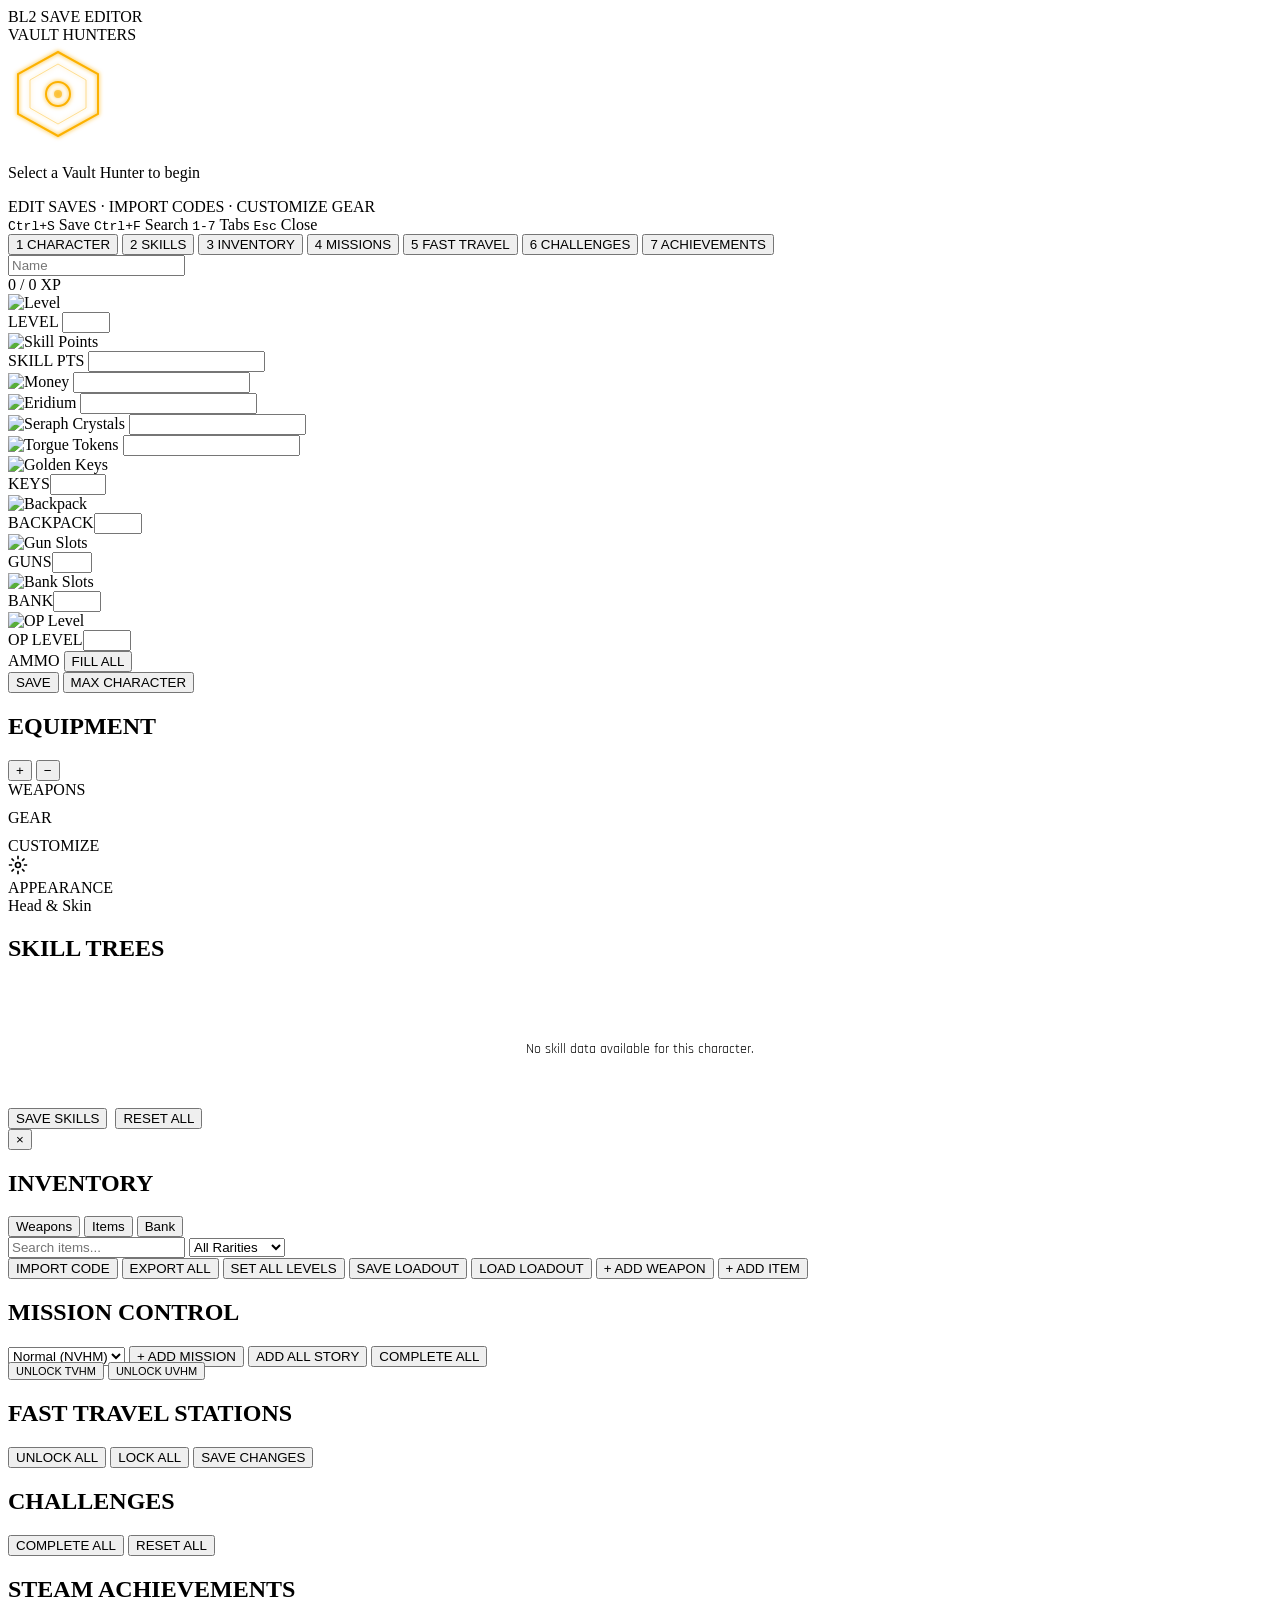
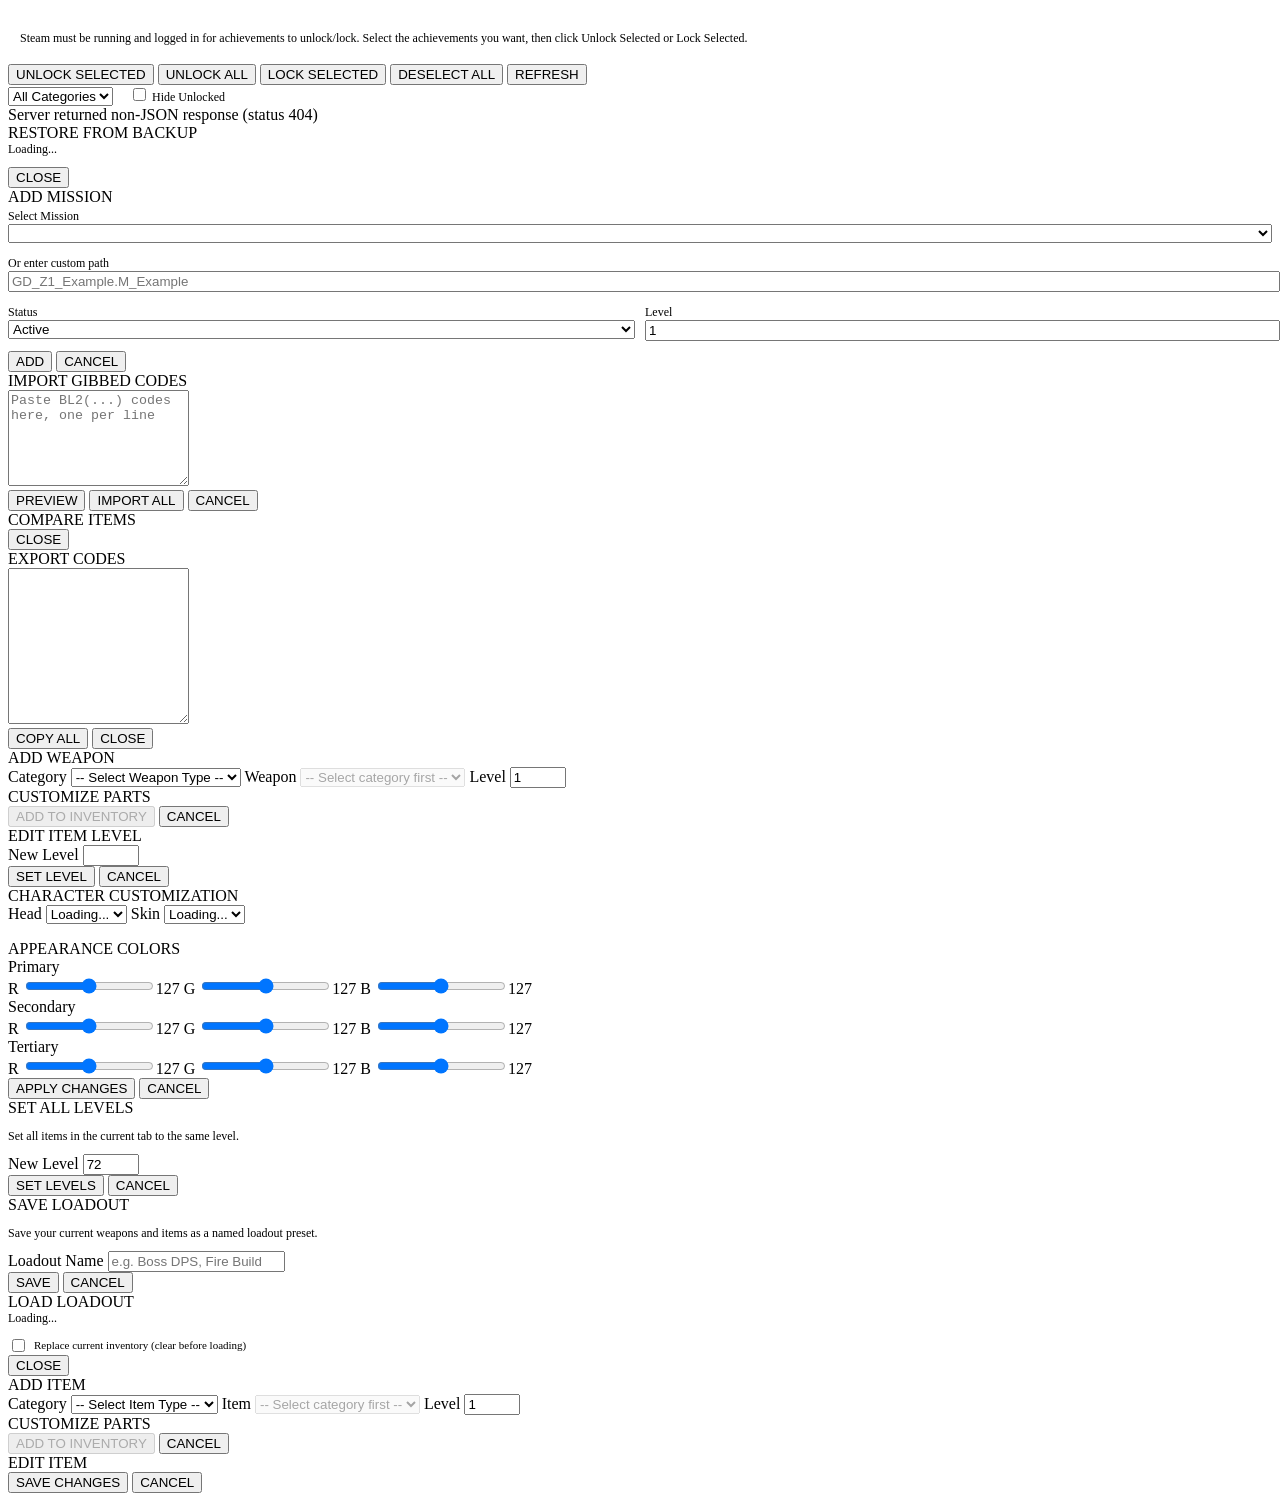
==== templates/index.html @ d9c2bba1 "Show skill trees, 3D stand-ins, and a Mac launcher Gaige and Krieg skill pages missed their trees be" ====
<!DOCTYPE html>
<html lang="en">
<head>
    <meta charset="UTF-8">
    <meta name="viewport" content="width=device-width, initial-scale=1.0">
    <title>BL2 Save Editor</title>
    <link rel="stylesheet" href="/static/style.css">
    <link rel="preconnect" href="https://fonts.googleapis.com">
    <link href="https://fonts.googleapis.com/css2?family=Oswald:wght@400;500;600;700&family=Rajdhani:wght@400;500;600;700&display=swap" rel="stylesheet">
    <script src="https://cdnjs.cloudflare.com/ajax/libs/three.js/r128/three.min.js"></script>
    <script src="https://cdn.jsdelivr.net/npm/three@0.128.0/examples/js/loaders/GLTFLoader.js"></script>
    <script src="https://cdn.jsdelivr.net/npm/three@0.128.0/examples/js/controls/OrbitControls.js"></script>
    <script src="https://cdn.jsdelivr.net/npm/three@0.128.0/examples/js/postprocessing/EffectComposer.js"></script>
    <script src="https://cdn.jsdelivr.net/npm/three@0.128.0/examples/js/postprocessing/RenderPass.js"></script>
    <script src="https://cdn.jsdelivr.net/npm/three@0.128.0/examples/js/postprocessing/ShaderPass.js"></script>
    <script src="https://cdn.jsdelivr.net/npm/three@0.128.0/examples/js/shaders/CopyShader.js"></script>
    <script src="https://cdn.jsdelivr.net/npm/three@0.128.0/examples/js/shaders/LuminosityShader.js"></script>
    <script src="https://cdn.jsdelivr.net/npm/three@0.128.0/examples/js/shaders/SobelOperatorShader.js"></script>
</head>
<body>
    <!-- ═══ Header ═══ -->
    <header>
        <div class="header-inner">
            <div class="logo">
                <span class="logo-bl">BL2</span>
                <span class="logo-text">SAVE EDITOR</span>
            </div>
            <div id="header-status"></div>
        </div>
        <div class="header-stripe"></div>
    </header>

    <div id="app">
        <!-- ═══ Sidebar ═══ -->
        <aside id="sidebar">
            <div class="sidebar-header">VAULT HUNTERS</div>
            <div id="save-list"></div>
        </aside>

        <!-- ═══ Main Content ═══ -->
        <main id="content">
            <!-- Landing -->
            <div id="no-save-msg">
                <div class="vault-symbol">
                    <svg viewBox="0 0 100 100" width="100" height="100">
                        <defs>
                            <filter id="vaultGlow"><feGaussianBlur stdDeviation="2" result="g"/><feMerge><feMergeNode in="g"/><feMergeNode in="SourceGraphic"/></feMerge></filter>
                        </defs>
                        <g filter="url(#vaultGlow)">
                            <polygon points="50,8 90,30 90,70 50,92 10,70 10,30" fill="none" stroke="#fcb100" stroke-width="2"/>
                            <polygon points="50,20 78,36 78,64 50,80 22,64 22,36" fill="none" stroke="#fcb100" stroke-width="1" opacity="0.4"/>
                            <circle cx="50" cy="50" r="12" fill="none" stroke="#fcb100" stroke-width="2"/>
                            <circle cx="50" cy="50" r="4" fill="#fcb100" opacity="0.6"/>
                        </g>
                    </svg>
                </div>
                <p>Select a Vault Hunter to begin</p>
                <div class="landing-subtitle">EDIT SAVES &middot; IMPORT CODES &middot; CUSTOMIZE GEAR</div>
                <div class="landing-shortcuts">
                    <span><kbd>Ctrl+S</kbd> Save</span>
                    <span><kbd>Ctrl+F</kbd> Search</span>
                    <span><kbd>1-7</kbd> Tabs</span>
                    <span><kbd>Esc</kbd> Close</span>
                </div>
            </div>

            <!-- ═══ Editor ═══ -->
            <div id="editor" class="hidden">

                <!-- Main Tab Bar -->
                <div class="main-tab-bar">
                    <button class="main-tab active" data-mtab="character"><span class="mtab-key">1</span> CHARACTER</button>
                    <button class="main-tab" data-mtab="skills"><span class="mtab-key">2</span> SKILLS</button>
                    <button class="main-tab" data-mtab="inventory"><span class="mtab-key">3</span> INVENTORY</button>
                    <button class="main-tab" data-mtab="missions"><span class="mtab-key">4</span> MISSIONS</button>
                    <button class="main-tab" data-mtab="fasttravel"><span class="mtab-key">5</span> FAST TRAVEL</button>
                    <button class="main-tab" data-mtab="challenges"><span class="mtab-key">6</span> CHALLENGES</button>
                    <button class="main-tab" data-mtab="achievements"><span class="mtab-key">7</span> ACHIEVEMENTS</button>
                </div>

                <!-- ── Tab 1: Character ── -->
                <div class="main-tab-content active" id="mtab-character">
                    <div class="top-row">
                        <section id="character-section" class="panel">
                            <div class="char-header-row">
                                <input type="text" id="char-name" class="char-name-input" placeholder="Name">
                                <span id="char-class-badge"></span>
                            </div>

                            <!-- XP Bar -->
                            <div class="xp-bar-wrap">
                                <div class="xp-bar-bg"><div class="xp-bar-fill" id="xp-bar-fill"></div></div>
                                <div class="xp-label" id="xp-label">0 / 0 XP</div>
                            </div>

                            <!-- Level + Skill Points -->
                            <div class="char-stat-grid">
                                <div class="cs-cell cs-level">
                                    <img class="cs-icon" src="/static/icons/vault_symbol.png" alt="Level">
                                    <div class="cs-data">
                                        <span class="cs-label">LEVEL</span>
                                        <input type="number" id="char-level" min="1" max="80" class="cs-input">
                                    </div>
                                </div>
                                <div class="cs-cell cs-skill">
                                    <img class="cs-icon" src="/static/icons/skill.png" alt="Skill Points">
                                    <div class="cs-data">
                                        <span class="cs-label">SKILL PTS</span>
                                        <input type="number" id="char-skillpoints" min="0" class="cs-input">
                                    </div>
                                </div>
                            </div>

                            <!-- Currencies -->
                            <div class="char-currency-grid">
                                <div class="cc-cell" data-currency="money">
                                    <img class="cc-icon" src="/static/icons/money.png" alt="Money">
                                    <input type="number" id="char-money" min="0" class="cc-input">
                                </div>
                                <div class="cc-cell" data-currency="eridium">
                                    <img class="cc-icon" src="/static/icons/eridium.png" alt="Eridium">
                                    <input type="number" id="char-eridium" min="0" class="cc-input">
                                </div>
                                <div class="cc-cell" data-currency="seraph">
                                    <img class="cc-icon" src="/static/icons/seraph.png" alt="Seraph Crystals">
                                    <input type="number" id="char-seraph" min="0" class="cc-input">
                                </div>
                                <div class="cc-cell" data-currency="torgue">
                                    <img class="cc-icon" src="/static/icons/torgue.png" alt="Torgue Tokens">
                                    <input type="number" id="char-torgue" min="0" class="cc-input">
                                </div>
                            </div>

                            <!-- Gear Slots -->
                            <div class="char-gear-grid">
                                <div class="cg-cell">
                                    <img class="cg-icon" src="/static/icons/goldenkey.png" alt="Golden Keys">
                                    <div class="cg-data"><span class="cg-label">KEYS</span><input type="number" id="char-goldenkeys" min="0" max="255" class="cg-input"></div>
                                </div>
                                <div class="cg-cell">
                                    <img class="cg-icon" src="/static/icons/backpack.png" alt="Backpack">
                                    <div class="cg-data"><span class="cg-label">BACKPACK</span><input type="number" id="char-backpack" min="12" max="39" class="cg-input"></div>
                                </div>
                                <div class="cg-cell">
                                    <img class="cg-icon" src="/static/icons/guns.png" alt="Gun Slots">
                                    <div class="cg-data"><span class="cg-label">GUNS</span><input type="number" id="char-gunslots" min="2" max="4" class="cg-input"></div>
                                </div>
                                <div class="cg-cell">
                                    <img class="cg-icon" src="/static/icons/bank.png" alt="Bank Slots">
                                    <div class="cg-data"><span class="cg-label">BANK</span><input type="number" id="char-bank" min="6" max="24" class="cg-input"></div>
                                </div>
                                <div class="cg-cell">
                                    <img class="cg-icon" src="/static/icons/vault_symbol.png" alt="OP Level">
                                    <div class="cg-data"><span class="cg-label">OP LEVEL</span><input type="number" id="char-oplevel" min="0" max="10" class="cg-input"></div>
                                </div>
                            </div>

                            <!-- Ammo Pools -->
                            <div class="ammo-section">
                                <div class="ammo-header">
                                    <span class="ammo-title">AMMO</span>
                                    <button id="btn-fill-ammo" class="btn-small">FILL ALL</button>
                                </div>
                                <div id="ammo-grid" class="ammo-grid"></div>
                            </div>

                            <div class="char-footer">
                                <div id="char-playtime"></div>
                                <button id="btn-save-char" class="btn-primary">SAVE</button>
                                <button id="btn-unlock-achievements" class="btn-accent" title="Max level, complete all missions/challenges, unlock all fast travel">MAX CHARACTER</button>
                                <span id="char-save-status"></span>
                            </div>
                        </section>

                        <section id="equipment-section" class="panel">
                            <div class="panel-header"><h2>EQUIPMENT</h2></div>
                            <div id="equip-grid" class="bl-equip-layout">
                                <div class="char-viewport" id="char-viewport-3d">
                                    <div id="viewport-hud" class="viewport-hud"></div>
                                    <div class="vp-zoom-controls">
                                        <button class="vp-zoom-btn" id="vp-zoom-in" title="Zoom In">+</button>
                                        <button class="vp-zoom-btn" id="vp-zoom-out" title="Zoom Out">&minus;</button>
                                    </div>
                                </div>
                                <div class="equip-slots-column">
                                    <div class="equip-label">WEAPONS</div>
                                    <div id="equip-weapon-slots"></div>
                                    <div class="equip-label" style="margin-top:10px">GEAR</div>
                                    <div id="equip-gear-slots"></div>
                                    <div class="equip-label" style="margin-top:10px">CUSTOMIZE</div>
                                    <div class="equip-slot customize-slot" id="btn-open-customize">
                                        <div class="slot-icon" style="color:var(--accent)">
                                            <svg viewBox="0 0 24 24" width="20" height="20" fill="none" stroke="currentColor" stroke-width="2">
                                                <circle cx="12" cy="12" r="3"/>
                                                <path d="M12 1v4M12 19v4M4.22 4.22l2.83 2.83M16.95 16.95l2.83 2.83M1 12h4M19 12h4M4.22 19.78l2.83-2.83M16.95 7.05l2.83-2.83"/>
                                            </svg>
                                        </div>
                                        <div>
                                            <div class="slot-label">APPEARANCE</div>
                                            <div class="slot-name" id="customize-summary" style="color:var(--accent)">Head & Skin</div>
                                        </div>
                                    </div>
                                </div>
                            </div>
                        </section>
                    </div>
                </div>

                <!-- ── Tab 2: Skills ── -->
                <div class="main-tab-content" id="mtab-skills">
                    <section id="skill-tree-section" class="panel">
                        <div class="panel-header">
                            <h2>SKILL TREES</h2>
                            <span id="skill-points-remaining" style="font-size:12px;color:var(--accent);margin-left:10px"></span>
                        </div>
                        <div id="skill-tree-container" class="skill-tree-container"></div>
                        <div id="skill-tree-empty" class="hidden" style="text-align:center;padding:40px 0;color:var(--text-dim);font-family:'Rajdhani',sans-serif;font-size:14px">
                            No skill data available for this character.
                        </div>
                        <div style="margin-top:10px;display:flex;gap:8px;align-items:center">
                            <button id="btn-save-skills" class="btn-primary">SAVE SKILLS</button>
                            <button id="btn-reset-skills" class="btn-secondary">RESET ALL</button>
                            <span id="skill-save-status" style="font-size:11px;color:var(--text-dim)"></span>
                        </div>
                    </section>
                </div>

                <!-- ── Tab 3: Inventory ── -->
                <div class="main-tab-content" id="mtab-inventory">
                    <!-- Item Preview (shown when clicking an item) -->
                    <section id="weapon-preview" class="panel hidden">
                        <button id="btn-close-preview" class="btn-close">&times;</button>
                        <div id="preview-content"></div>
                    </section>

                    <section id="inventory-section" class="panel">
                        <div class="panel-header">
                            <h2>INVENTORY</h2>
                            <div class="tab-bar">
                                <button class="tab active" data-tab="weapons">Weapons</button>
                                <button class="tab" data-tab="items">Items</button>
                                <button class="tab" data-tab="bank">Bank</button>
                            </div>
                        </div>
                        <div class="search-bar">
                            <input type="text" id="inv-search" placeholder="Search items..." autocomplete="off">
                            <select id="inv-filter-rarity">
                                <option value="" style="color:#000">All Rarities</option>
                                <option value="Common" style="color:#000">Common</option>
                                <option value="Uncommon" style="color:#000">Uncommon</option>
                                <option value="Rare" style="color:#000">Rare</option>
                                <option value="Very Rare" style="color:#000">Very Rare</option>
                                <option value="Unique" style="color:#000">Unique</option>
                                <option value="Legendary" style="color:#000">Legendary</option>
                                <option value="Pearlescent" style="color:#000">Pearlescent</option>
                                <option value="Seraph" style="color:#000">Seraph</option>
                                <option value="Effervescent" style="color:#000">Effervescent</option>
                            </select>
                        </div>
                        <div id="inventory-weapons" class="tab-content active"></div>
                        <div id="inventory-items" class="tab-content hidden"></div>
                        <div id="inventory-bank" class="tab-content hidden"></div>
                        <div class="action-bar">
                            <button id="btn-import" class="btn-accent">IMPORT CODE</button>
                            <button id="btn-export-all" class="btn-secondary">EXPORT ALL</button>
                            <button id="btn-bulk-level" class="btn-secondary">SET ALL LEVELS</button>
                            <button id="btn-save-loadout" class="btn-secondary">SAVE LOADOUT</button>
                            <button id="btn-load-loadout" class="btn-secondary">LOAD LOADOUT</button>
                            <button id="btn-add-weapon" class="btn-primary">+ ADD WEAPON</button>
                            <button id="btn-add-item" class="btn-accent">+ ADD ITEM</button>
                        </div>
                    </section>
                </div>

                <!-- ── Tab 4: Missions ── -->
                <div class="main-tab-content" id="mtab-missions">
                    <section class="panel">
                        <h2>MISSION CONTROL</h2>
                        <div class="mission-toolbar">
                            <select id="mission-playthrough" class="input-field" style="max-width:200px">
                                <option value="0">Normal (NVHM)</option>
                                <option value="1">TVHM</option>
                                <option value="2">UVHM</option>
                            </select>
                            <button id="btn-add-mission" class="btn-primary">+ ADD MISSION</button>
                            <button id="btn-add-all-story" class="btn-accent">ADD ALL STORY</button>
                            <button id="btn-complete-all-missions" class="btn-secondary">COMPLETE ALL</button>
                        </div>
                        <div class="mission-toolbar" style="margin-top:-6px">
                            <button id="btn-unlock-tvhm" class="btn-secondary" style="font-size:11px">UNLOCK TVHM</button>
                            <button id="btn-unlock-uvhm" class="btn-secondary" style="font-size:11px">UNLOCK UVHM</button>
                            <span id="playthrough-status" style="font-size:12px;color:var(--text-dim)"></span>
                        </div>
                        <div id="mission-active" class="mission-active-banner"></div>
                        <div id="mission-list" class="mission-list"></div>
                    </section>
                </div>

                <!-- ── Tab 5: Fast Travel ── -->
                <div class="main-tab-content" id="mtab-fasttravel">
                    <section class="panel">
                        <h2>FAST TRAVEL STATIONS</h2>
                        <div class="ft-toolbar">
                            <button id="btn-unlock-all-ft" class="btn-accent">UNLOCK ALL</button>
<button id="btn-lock-all-ft" class="btn-secondary">LOCK ALL</button>
                            <button id="btn-save-ft" class="btn-primary">SAVE CHANGES</button>
                            <span id="ft-status" class="save-status"></span>
                        </div>
                        <div id="ft-last-visited" class="ft-last-visited"></div>
                        <div id="ft-station-list" class="ft-station-list"></div>
                    </section>
                </div>

                <!-- ── Tab 6: Challenges ── -->
                <div class="main-tab-content" id="mtab-challenges">
                    <section class="panel">
                        <h2>CHALLENGES</h2>
                        <div class="challenge-toolbar">
                            <button id="btn-complete-all-challenges" class="btn-accent">COMPLETE ALL</button>
                            <button id="btn-reset-all-challenges" class="btn-secondary">RESET ALL</button>
                            <span id="challenge-status" class="save-status"></span>
                            <span id="challenge-count" class="challenge-count"></span>
                        </div>
                        <div id="challenge-list" class="challenge-list"></div>
                    </section>
                </div>

                <!-- ── Tab 7: Achievements ── -->
                <div class="main-tab-content" id="mtab-achievements">
                    <section class="panel">
                        <h2>STEAM ACHIEVEMENTS</h2>
                        <div class="ach-disclaimer" style="font-size:12px;color:var(--text-dim);margin-bottom:10px;padding:8px 12px;background:rgba(255,255,255,0.03);border:1px solid var(--border);border-radius:4px">
                            Steam must be running and logged in for achievements to unlock/lock. Select the achievements you want, then click Unlock Selected or Lock Selected.
                        </div>
                        <div class="achievement-toolbar">
                            <button id="btn-unlock-selected-ach" class="btn-primary">UNLOCK SELECTED</button>
                            <button id="btn-unlock-all-ach" class="btn-accent">UNLOCK ALL</button>
                            <button id="btn-lock-selected-ach" class="btn-secondary">LOCK SELECTED</button>
                            <button id="btn-deselect-all-ach" class="btn-secondary">DESELECT ALL</button>
                            <button id="btn-refresh-ach" class="btn-secondary">REFRESH</button>
                            <span id="ach-status" class="save-status"></span>
                            <span id="steam-status" class="save-status" style="float:right"></span>
                        </div>
                        <div id="ach-filter" class="ach-filter">
                            <select id="ach-category-filter">
                                <option value="">All Categories</option>
                            </select>
                            <label style="margin-left:12px;color:var(--text-dim);font-size:12px">
                                <input type="checkbox" id="ach-hide-unlocked"> Hide Unlocked
                            </label>
                        </div>
                        <div id="achievement-list" class="achievement-list"></div>
                    </section>
                </div>


            </div>
        </main>
    </div>

    <!-- Toast -->
    <div id="toast" class="toast hidden"></div>

    <!-- Backup Restore Modal -->
    <div id="modal-backups" class="modal hidden">
        <div class="modal-backdrop"></div>
        <div class="modal-content slide-up" style="min-width:400px">
            <div class="modal-header">RESTORE FROM BACKUP</div>
            <div id="backup-list" style="max-height:300px;overflow-y:auto;margin-bottom:10px">
                <div style="color:var(--text-dim);font-size:12px">Loading...</div>
            </div>
            <div class="modal-actions">
                <button class="btn-cancel modal-close">CLOSE</button>
            </div>
        </div>
    </div>

    <!-- ═══ Modals ═══ -->

    <!-- Add Mission -->
    <div id="modal-add-mission" class="modal hidden">
        <div class="modal-backdrop"></div>
        <div class="modal-content slide-up">
            <div class="modal-header">ADD MISSION</div>
            <div style="margin-bottom:10px">
                <label style="font-size:12px;color:var(--text-dim)">Select Mission</label>
                <select id="add-mission-select" class="input-field" style="width:100%">
                    <optgroup label="Story Missions" id="add-mission-story"></optgroup>
                    <optgroup label="Side Missions" id="add-mission-side"></optgroup>
                </select>
            </div>
            <div style="margin-bottom:10px">
                <label style="font-size:12px;color:var(--text-dim)">Or enter custom path</label>
                <input type="text" id="add-mission-custom" class="input-field" style="width:100%" placeholder="GD_Z1_Example.M_Example">
            </div>
            <div style="display:flex;gap:10px;margin-bottom:10px">
                <div style="flex:1">
                    <label style="font-size:12px;color:var(--text-dim)">Status</label>
                    <select id="add-mission-status" class="input-field" style="width:100%">
                        <option value="1">Active</option>
                        <option value="4">Complete</option>
                    </select>
                </div>
                <div style="flex:1">
                    <label style="font-size:12px;color:var(--text-dim)">Level</label>
                    <input type="number" id="add-mission-level" class="input-field" style="width:100%" value="1" min="1" max="127">
                </div>
            </div>
            <div class="modal-actions">
                <button id="btn-add-mission-submit" class="btn-primary">ADD</button>
                <button class="btn-cancel modal-close">CANCEL</button>
            </div>
        </div>
    </div>

    <!-- Import -->
    <div id="modal-import" class="modal hidden">
        <div class="modal-backdrop"></div>
        <div class="modal-content slide-up">
            <div class="modal-header">IMPORT GIBBED CODES</div>
            <textarea id="import-codes" rows="6" placeholder="Paste BL2(...) codes here, one per line"></textarea>
            <div id="import-preview" class="import-preview hidden"></div>
            <div class="modal-actions">
                <button id="btn-import-preview" class="btn-secondary">PREVIEW</button>
                <button id="btn-import-submit" class="btn-primary">IMPORT ALL</button>
                <button class="btn-cancel modal-close">CANCEL</button>
            </div>
        </div>
    </div>

    <!-- Compare Items -->
    <div id="modal-compare" class="modal hidden">
        <div class="modal-backdrop"></div>
        <div class="modal-content modal-xl slide-up">
            <div class="modal-header">COMPARE ITEMS</div>
            <div id="compare-body" class="compare-grid"></div>
            <div class="modal-actions">
                <button class="btn-cancel modal-close">CLOSE</button>
            </div>
        </div>
    </div>

    <!-- Export -->
    <div id="modal-export" class="modal hidden">
        <div class="modal-backdrop"></div>
        <div class="modal-content slide-up">
            <div class="modal-header">EXPORT CODES</div>
            <textarea id="export-codes" rows="10" readonly></textarea>
            <div class="modal-actions">
                <button id="btn-copy-export" class="btn-accent">COPY ALL</button>
                <button class="btn-cancel modal-close">CLOSE</button>
            </div>
        </div>
    </div>

    <!-- Add Weapon -->
    <div id="modal-add" class="modal hidden">
        <div class="modal-backdrop"></div>
        <div class="modal-content modal-wide slide-up">
            <div class="modal-header">ADD WEAPON</div>
            <div class="add-form">
                <div class="add-row">
                    <label>Category
                        <select id="add-category"><option value="">-- Select Weapon Type --</option></select>
                    </label>
                    <label>Weapon
                        <select id="add-balance" disabled><option value="">-- Select category first --</option></select>
                    </label>
                    <label>Level
                        <input type="number" id="add-level" value="1" min="1" max="127">
                    </label>
                </div>
                <div id="add-parts-section" class="hidden">
                    <div class="section-divider">CUSTOMIZE PARTS</div>
                    <div id="add-parts-grid" class="add-row"></div>
                </div>
            </div>
            <div class="modal-actions">
                <button id="btn-add-submit" class="btn-primary" disabled>ADD TO INVENTORY</button>
                <button class="btn-cancel modal-close">CANCEL</button>
            </div>
        </div>
    </div>

    <!-- Level Edit -->
    <div id="modal-level" class="modal hidden">
        <div class="modal-backdrop"></div>
        <div class="modal-content slide-up">
            <div class="modal-header">EDIT ITEM LEVEL</div>
            <label>New Level <input type="number" id="edit-level" min="1" max="127"></label>
            <input type="hidden" id="edit-field">
            <input type="hidden" id="edit-index">
            <div class="modal-actions">
                <button id="btn-level-submit" class="btn-primary">SET LEVEL</button>
                <button class="btn-cancel modal-close">CANCEL</button>
            </div>
        </div>
    </div>

    <!-- Character Customization -->
    <div id="modal-customize" class="modal hidden">
        <div class="modal-backdrop"></div>
        <div class="modal-content modal-wide slide-up">
            <div class="modal-header">CHARACTER CUSTOMIZATION</div>
            <div class="customize-form">
                <div class="customize-row">
                    <label>Head
                        <select id="cust-head"><option value="">Loading...</option></select>
                    </label>
                    <label>Skin
                        <select id="cust-skin"><option value="">Loading...</option></select>
                    </label>
                </div>
                <div class="section-divider" style="margin-top:16px">APPEARANCE COLORS</div>
                <div class="customize-colors">
                    <div class="color-group">
                        <label>Primary</label>
                        <div class="color-sliders" id="color-primary">
                            <label>R <input type="range" min="0" max="255" class="color-r" value="127"><span class="cv">127</span></label>
                            <label>G <input type="range" min="0" max="255" class="color-g" value="127"><span class="cv">127</span></label>
                            <label>B <input type="range" min="0" max="255" class="color-b" value="127"><span class="cv">127</span></label>
                        </div>
                        <div class="color-preview" id="color-preview-0"></div>
                    </div>
                    <div class="color-group">
                        <label>Secondary</label>
                        <div class="color-sliders" id="color-secondary">
                            <label>R <input type="range" min="0" max="255" class="color-r" value="127"><span class="cv">127</span></label>
                            <label>G <input type="range" min="0" max="255" class="color-g" value="127"><span class="cv">127</span></label>
                            <label>B <input type="range" min="0" max="255" class="color-b" value="127"><span class="cv">127</span></label>
                        </div>
                        <div class="color-preview" id="color-preview-1"></div>
                    </div>
                    <div class="color-group">
                        <label>Tertiary</label>
                        <div class="color-sliders" id="color-tertiary">
                            <label>R <input type="range" min="0" max="255" class="color-r" value="127"><span class="cv">127</span></label>
                            <label>G <input type="range" min="0" max="255" class="color-g" value="127"><span class="cv">127</span></label>
                            <label>B <input type="range" min="0" max="255" class="color-b" value="127"><span class="cv">127</span></label>
                        </div>
                        <div class="color-preview" id="color-preview-2"></div>
                    </div>
                </div>
            </div>
            <div class="modal-actions">
                <button id="btn-cust-submit" class="btn-primary">APPLY CHANGES</button>
                <button class="btn-cancel modal-close">CANCEL</button>
            </div>
        </div>
    </div>

    <!-- Bulk Level -->
    <div id="modal-bulk-level" class="modal hidden">
        <div class="modal-backdrop"></div>
        <div class="modal-content slide-up">
            <div class="modal-header">SET ALL LEVELS</div>
            <p style="font-size:12px;color:var(--text-dim);margin-bottom:10px" id="bulk-level-desc">Set all items in the current tab to the same level.</p>
            <label>New Level <input type="number" id="bulk-level-input" min="1" max="127" value="72"></label>
            <div class="modal-actions">
                <button id="btn-bulk-submit" class="btn-primary">SET LEVELS</button>
                <button class="btn-cancel modal-close">CANCEL</button>
            </div>
        </div>
    </div>

    <!-- Save Loadout -->
    <div id="modal-save-loadout" class="modal hidden">
        <div class="modal-backdrop"></div>
        <div class="modal-content slide-up">
            <div class="modal-header">SAVE LOADOUT</div>
            <p style="font-size:12px;color:var(--text-dim);margin-bottom:10px">Save your current weapons and items as a named loadout preset.</p>
            <label>Loadout Name <input type="text" id="loadout-name-input" placeholder="e.g. Boss DPS, Fire Build" maxlength="50"></label>
            <div class="modal-actions">
                <button id="btn-save-loadout-submit" class="btn-primary">SAVE</button>
                <button class="btn-cancel modal-close">CANCEL</button>
            </div>
        </div>
    </div>

    <!-- Load Loadout -->
    <div id="modal-load-loadout" class="modal hidden">
        <div class="modal-backdrop"></div>
        <div class="modal-content slide-up" style="min-width:360px">
            <div class="modal-header">LOAD LOADOUT</div>
            <div id="loadout-list" style="max-height:300px;overflow-y:auto;margin-bottom:10px">
                <div style="color:var(--text-dim);font-size:12px">Loading...</div>
            </div>
            <label style="font-size:11px;color:var(--text-dim);display:flex;align-items:center;gap:6px">
                <input type="checkbox" id="loadout-replace-check"> Replace current inventory (clear before loading)
            </label>
            <div class="modal-actions">
                <button class="btn-cancel modal-close">CLOSE</button>
            </div>
        </div>
    </div>

    <!-- Add Item (non-weapon) -->
    <div id="modal-add-item" class="modal hidden">
        <div class="modal-backdrop"></div>
        <div class="modal-content modal-wide slide-up">
            <div class="modal-header">ADD ITEM</div>
            <div class="add-form">
                <div class="add-row">
                    <label>Category
                        <select id="add-item-category"><option value="">-- Select Item Type --</option></select>
                    </label>
                    <label>Item
                        <select id="add-item-balance" disabled><option value="">-- Select category first --</option></select>
                    </label>
                    <label>Level
                        <input type="number" id="add-item-level" value="1" min="1" max="127">
                    </label>
                </div>
                <div id="add-item-parts-section" class="hidden">
                    <div class="section-divider">CUSTOMIZE PARTS</div>
                    <div id="add-item-parts-grid" class="add-row"></div>
                </div>
            </div>
            <div class="modal-actions">
                <button id="btn-add-item-submit" class="btn-primary" disabled>ADD TO INVENTORY</button>
                <button class="btn-cancel modal-close">CANCEL</button>
            </div>
        </div>
    </div>

    <!-- Item Editor (weapons + shields + relics + class mods + grenades) -->
    <div id="modal-edit" class="modal hidden">
        <div class="modal-backdrop"></div>
        <div class="modal-content modal-xlarge slide-up">
            <div class="modal-header" id="edit-modal-title">EDIT ITEM</div>
            <div id="edit-weapon-form" class="add-form"></div>
            <div class="modal-actions">
                <button id="btn-edit-submit" class="btn-primary">SAVE CHANGES</button>
                <button class="btn-cancel modal-close">CANCEL</button>
            </div>
        </div>
    </div>

    <script src="/static/viewer3d.js?v=10"></script>
    <script src="/static/app.js?v=6"></script>
</body>
</html>
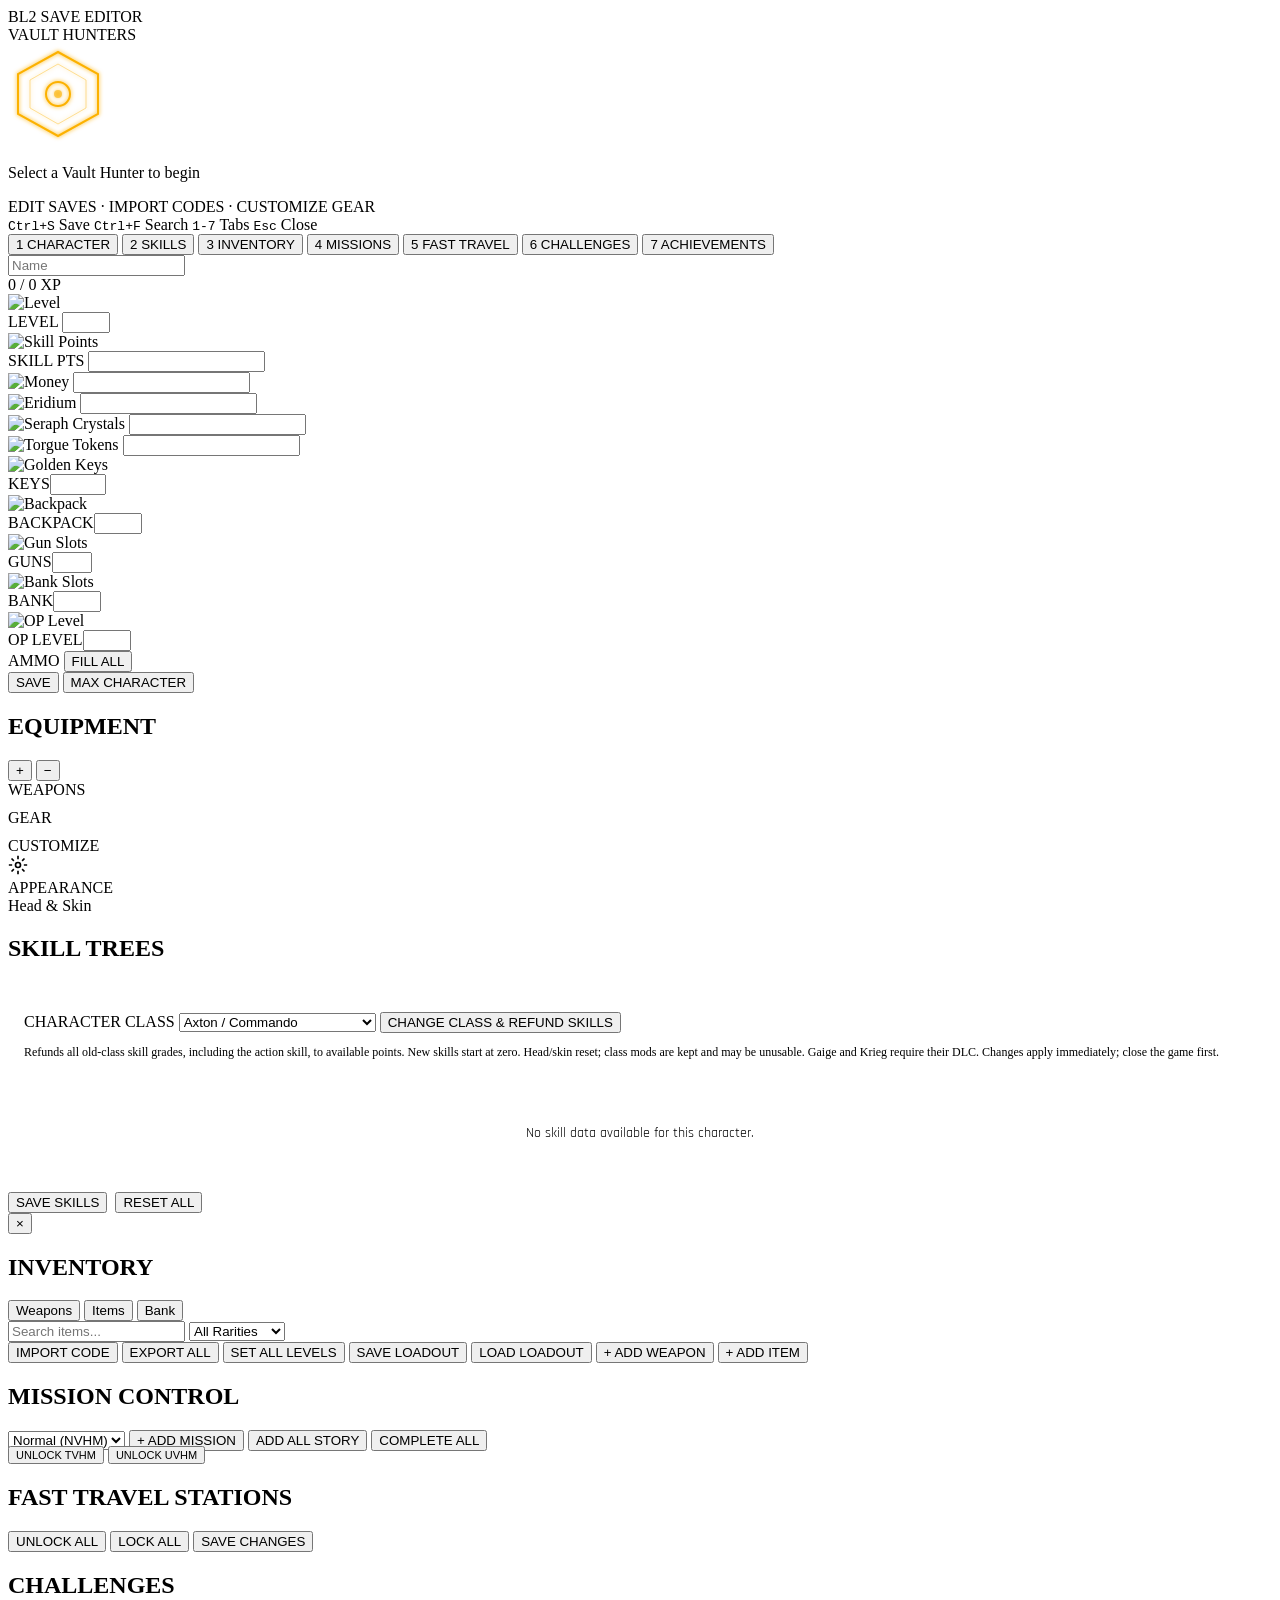
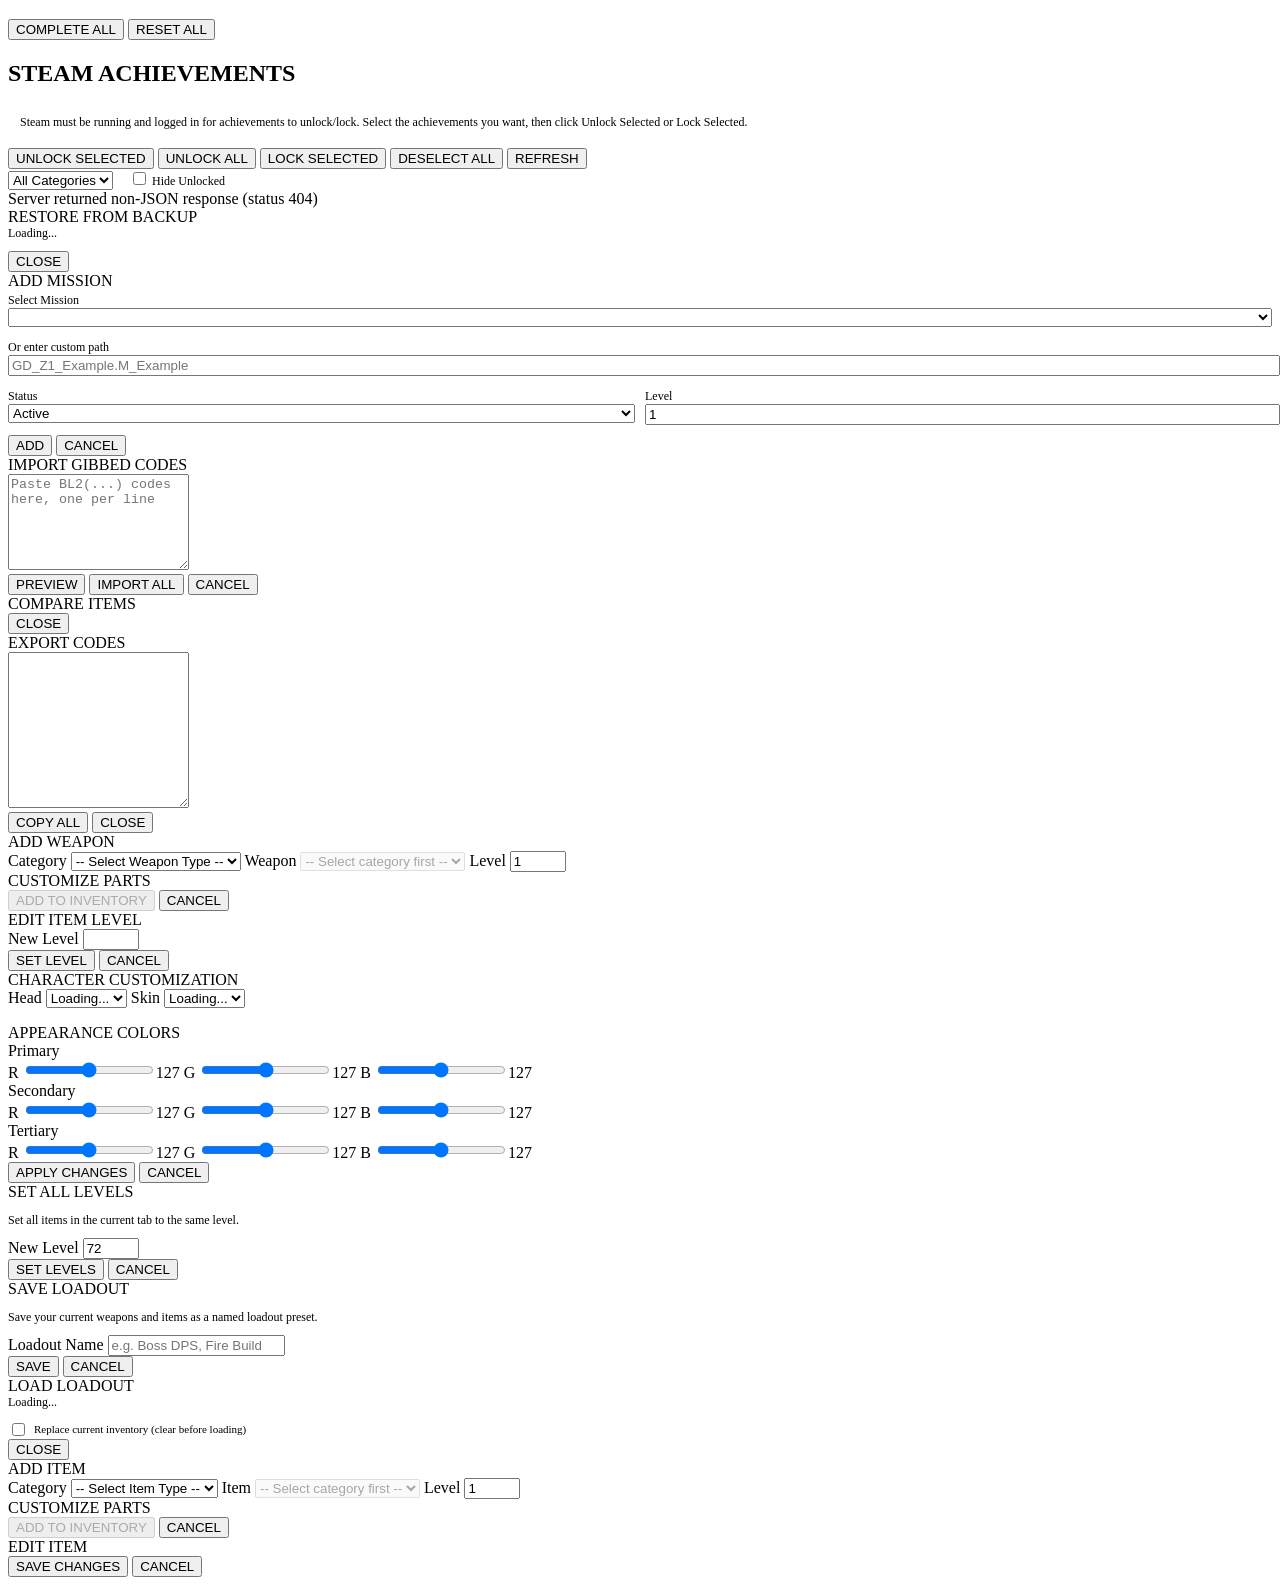
==== commit d3ba2372: "Add character class switching with skill-point refunds" ====
--- a/templates/index.html
+++ b/templates/index.html
@@ -213,6 +213,21 @@
                             <h2>SKILL TREES</h2>
                             <span id="skill-points-remaining" style="font-size:12px;color:var(--accent);margin-left:10px"></span>
                         </div>
+                        <div style="padding:12px 16px">
+                            <label for="char-class-select">CHARACTER CLASS</label>
+                            <select id="char-class-select" aria-label="New character class">
+                                <option value="Axton">Axton / Commando</option>
+                                <option value="Maya">Maya / Siren</option>
+                                <option value="Zer0">Zer0 / Assassin</option>
+                                <option value="Salvador">Salvador / Gunzerker</option>
+                                <option value="Gaige">Gaige / Mechromancer (DLC)</option>
+                                <option value="Krieg">Krieg / Psycho (DLC)</option>
+                            </select>
+                            <button id="btn-change-class" class="btn-secondary">CHANGE CLASS &amp; REFUND SKILLS</button>
+                            <p style="font-size:12px;color:var(--text-dim)">Refunds all old-class skill grades, including the action skill, to available points.
+                            New skills start at zero. Head/skin reset; class mods are kept and may be unusable.
+                            Gaige and Krieg require their DLC. Changes apply immediately; close the game first.</p>
+                        </div>
                         <div id="skill-tree-container" class="skill-tree-container"></div>
                         <div id="skill-tree-empty" class="hidden" style="text-align:center;padding:40px 0;color:var(--text-dim);font-family:'Rajdhani',sans-serif;font-size:14px">
                             No skill data available for this character.
@@ -636,7 +651,7 @@
         </div>
     </div>
 
-    <script src="/static/viewer3d.js?v=10"></script>
+    <script src="/static/viewer3d.js?v=11"></script>
     <script src="/static/app.js?v=6"></script>
 </body>
 </html>
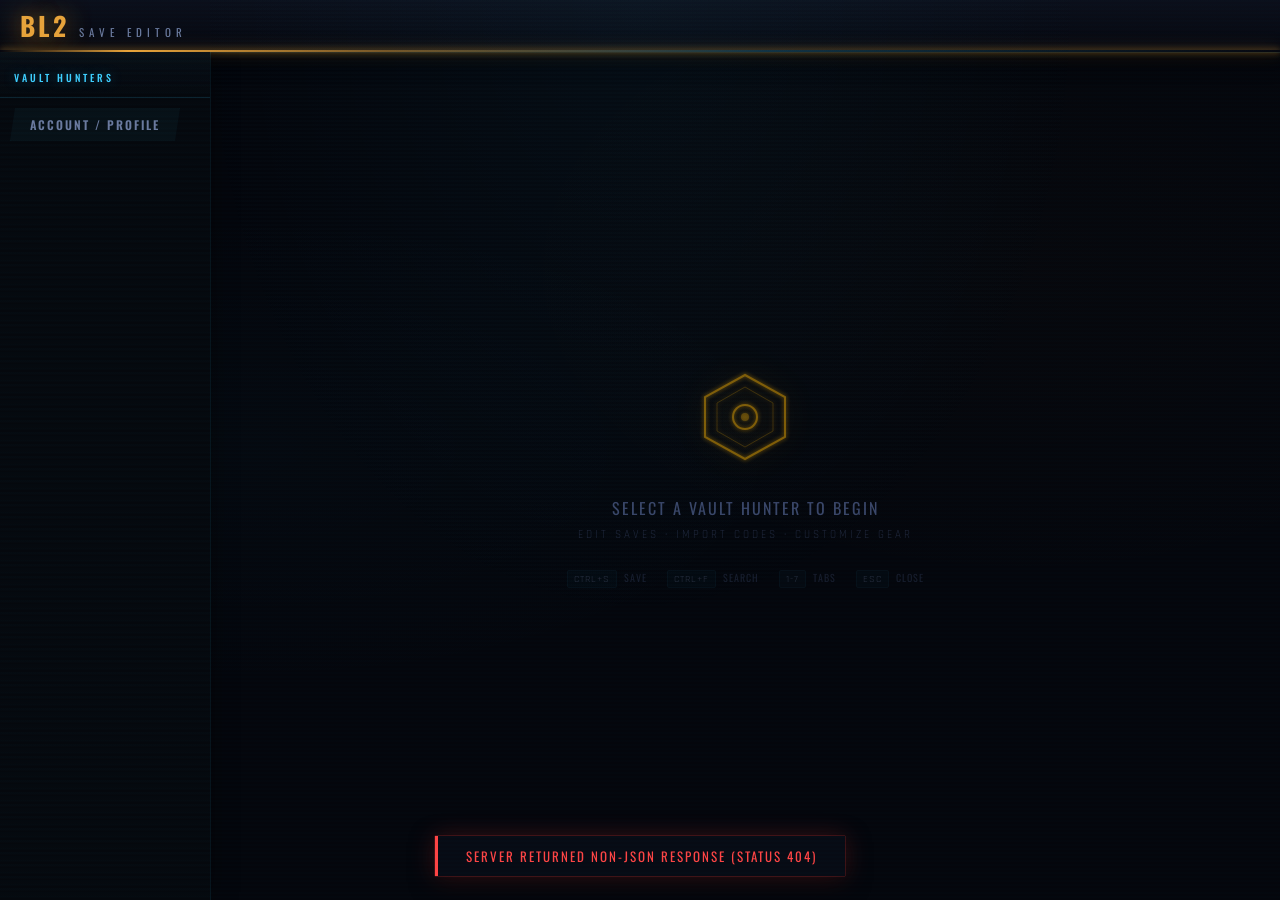
==== commit 9b897a96: "Add lossless account profile editing and class head compensation" ====
--- a/templates/index.html
+++ b/templates/index.html
@@ -34,6 +34,7 @@
         <!-- ═══ Sidebar ═══ -->
         <aside id="sidebar">
             <div class="sidebar-header">VAULT HUNTERS</div>
+            <button id="btn-open-account" class="btn-secondary">ACCOUNT / PROFILE</button>
             <div id="save-list"></div>
         </aside>
 
@@ -76,6 +77,7 @@
                     <button class="main-tab" data-mtab="fasttravel"><span class="mtab-key">5</span> FAST TRAVEL</button>
                     <button class="main-tab" data-mtab="challenges"><span class="mtab-key">6</span> CHALLENGES</button>
                     <button class="main-tab" data-mtab="achievements"><span class="mtab-key">7</span> ACHIEVEMENTS</button>
+                    <button class="main-tab" data-mtab="profile">ACCOUNT</button>
                 </div>
 
                 <!-- ── Tab 1: Character ── -->
@@ -223,11 +225,13 @@
                                 <option value="Gaige">Gaige / Mechromancer (DLC)</option>
                                 <option value="Krieg">Krieg / Psycho (DLC)</option>
                             </select>
+                            <label class="profile-option"><input type="checkbox" id="class-unlock-heads" checked> Also update account-wide profile.bin with equivalent heads (backup created)</label>
                             <button id="btn-change-class" class="btn-secondary">CHANGE CLASS &amp; REFUND SKILLS</button>
                             <p style="font-size:12px;color:var(--text-dim)">Refunds all old-class skill grades, including the action skill, to available points.
                             New skills start at zero. Head/skin reset; class mods are kept and may be unusable.
                             Gaige and Krieg require their DLC. Changes apply immediately; close the game first.</p>
                         </div>
+                        <div id="class-change-head-results" class="profile-results" role="status"></div>
                         <div id="skill-tree-container" class="skill-tree-container"></div>
                         <div id="skill-tree-empty" class="hidden" style="text-align:center;padding:40px 0;color:var(--text-dim);font-family:'Rajdhani',sans-serif;font-size:14px">
                             No skill data available for this character.
@@ -237,6 +241,38 @@
                             <button id="btn-reset-skills" class="btn-secondary">RESET ALL</button>
                             <span id="skill-save-status" style="font-size:11px;color:var(--text-dim)"></span>
                         </div>
+                    </section>
+                </div>
+
+                <div class="main-tab-content" id="mtab-profile">
+                    <section class="panel profile-panel">
+                        <h2>ACCOUNT-WIDE PROFILE</h2>
+                        <p>Edits profile.bin for ALL characters, not just this save. Close the game first.
+                        Writes create rotating .bak backups. Unknown records, stash and settings are preserved.</p>
+                        <button id="btn-profile-load" class="btn-secondary">RELOAD PROFILE</button>
+                        <button id="btn-profile-save" class="btn-primary" disabled>SAVE ACCOUNT CHANGES</button>
+                        <p id="profile-status" role="status"></p>
+                        <div id="profile-fields" class="profile-grid"></div>
+                        <h3>BADASS BONUSES</h3>
+                        <p>Edit invested token counts, not arbitrary percentages. Percentages are calculated as tokens^0.75.
+                        Changing bonus/token counts also updates earned tokens. Rank is independently editable.</p>
+                        <div id="profile-bonuses" class="profile-grid"></div>
+                        <h3>GOLDEN KEYS</h3>
+                        <p>Available keys per existing source. Used-key counts and unknown sources remain intact.</p>
+                        <div id="profile-keys" class="profile-grid"></div>
+                        <h3>HEADS &amp; SKINS</h3>
+                        <div class="profile-toolbar">
+                            <select id="profile-class" aria-label="Customization class">
+                                <option>Axton</option><option>Maya</option><option>Zer0</option>
+                                <option>Salvador</option><option>Gaige</option><option>Krieg</option>
+                            </select>
+                            <select id="profile-kind" aria-label="Customization type"><option value="head">Heads</option><option value="skin">Skins</option></select>
+                            <input id="profile-search" placeholder="Search names" aria-label="Search customizations">
+                            <span id="profile-custom-count"></span>
+                        </div>
+                        <p>Checked = owned. Changes stay pending until Save. Defaults and entitlement-only packs are read-only;
+                        pack ownership is not stored here. DLC must be owned. Class-change compensation affects HEADS ONLY.</p>
+                        <div id="profile-customizations" class="profile-grid"></div>
                     </section>
                 </div>
 
@@ -652,6 +688,7 @@
     </div>
 
     <script src="/static/viewer3d.js?v=11"></script>
-    <script src="/static/app.js?v=6"></script>
+    <script src="/static/app.js?v=7"></script>
+    <script src="/static/profile.js?v=1"></script>
 </body>
 </html>
--- a/static/style.css
+++ b/static/style.css
@@ -0,0 +1,2548 @@
+/* ================================================================
+   BL2 Save Editor — Borderlands 2 Floating Holographic UI
+   ================================================================ */
+
+@import url('https://fonts.googleapis.com/css2?family=Oswald:wght@400;500;600;700&family=Rajdhani:wght@400;500;600;700&display=swap');
+
+:root {
+    /* BL2 exact palette */
+    --bg: #04060c;
+    --bg-panel: rgba(8,14,28,0.88);
+    --bg-card: rgba(10,16,30,0.75);
+    --bg-slot: rgba(8,14,26,0.7);
+    --bg-input: rgba(4,8,16,0.7);
+    --border: rgba(62,207,255,0.1);
+    --border-hi: rgba(62,207,255,0.22);
+    --glow: rgba(62,207,255,0.14);
+    --glow-strong: rgba(62,207,255,0.3);
+    --text: #d4d8e8;
+    --text-dim: #6b7a9e;
+    --text-muted: #3a4668;
+    --accent: #e8a33a;
+    --accent-dim: #c48800;
+    --red: #e04040;
+    --green: #3bbd40;
+    --blue: #4b8be8;
+    --purple: #9b59b6;
+    --cyan: #3ecfff;
+    /* BL2 exact rarity colors */
+    --rarity-common: #9d9d9d;
+    --rarity-uncommon: #3bbd40;
+    --rarity-rare: #4b8be8;
+    --rarity-very-rare: #9b59b6;
+    --rarity-legendary: #e8a33a;
+    --rarity-e-tech: #d94fff;
+    --rarity-seraph: #ff4081;
+    --rarity-pearl: #00e5ff;
+    --rarity-efferv: #ff6ed4;
+}
+
+* { margin: 0; padding: 0; box-sizing: border-box; }
+
+/* ── Global ───────────────────────────────────────────── */
+
+html, body {
+    height: 100%;
+    overflow: hidden;
+    font-family: 'Rajdhani', sans-serif;
+    background: var(--bg);
+    color: var(--text);
+}
+body {
+    background:
+        radial-gradient(ellipse at 20% 50%, rgba(62,207,255,0.015) 0%, transparent 40%),
+        radial-gradient(ellipse at 80% 30%, rgba(232,163,58,0.01) 0%, transparent 40%),
+        var(--bg);
+}
+
+/* BL2 holographic scan lines overlay */
+body::before {
+    content: '';
+    position: fixed;
+    inset: 0;
+    background:
+        repeating-linear-gradient(0deg, transparent, transparent 2px, rgba(62,207,255,0.012) 2px, rgba(62,207,255,0.012) 4px);
+    pointer-events: none;
+    z-index: 9999;
+}
+/* Ambient holographic glow from top center */
+body::after {
+    content: '';
+    position: fixed;
+    inset: 0;
+    background: radial-gradient(ellipse at 50% 0%, rgba(62,207,255,0.04) 0%, transparent 50%);
+    pointer-events: none;
+    z-index: 9998;
+}
+
+.hidden { display: none !important; }
+
+/* ── Header ───────────────────────────────────────────── */
+
+header {
+    height: 48px;
+    background: linear-gradient(180deg, rgba(12,16,28,0.9) 0%, rgba(6,8,16,0.95) 100%);
+    border-bottom: none;
+    display: flex;
+    flex-direction: column;
+    flex-shrink: 0;
+    box-shadow: 0 4px 20px rgba(0,0,0,0.4), 0 1px 0 var(--border);
+}
+.header-inner {
+    flex: 1;
+    display: flex;
+    align-items: center;
+    justify-content: space-between;
+    padding: 0 20px;
+}
+.logo { display: flex; align-items: baseline; gap: 10px; }
+.logo-bl {
+    font-family: 'Oswald', sans-serif;
+    font-weight: 700;
+    font-size: 24px;
+    color: var(--accent);
+    letter-spacing: 2px;
+    text-shadow: 0 0 20px rgba(232,163,58,0.5), 0 0 40px rgba(232,163,58,0.2);
+}
+.logo-text {
+    font-family: 'Oswald', sans-serif;
+    font-weight: 400;
+    font-size: 11px;
+    color: var(--text-dim);
+    letter-spacing: 4px;
+    text-transform: uppercase;
+}
+.header-stripe {
+    height: 2px;
+    background: linear-gradient(90deg, var(--accent), rgba(232,163,58,0.4) 40%, rgba(62,207,255,0.15) 70%, transparent 90%);
+    box-shadow: 0 0 12px rgba(232,163,58,0.4), 0 0 4px rgba(232,163,58,0.6);
+}
+#header-status { font-size: 11px; color: var(--text-dim); letter-spacing: 1px; }
+
+/* ── App Layout ───────────────────────────────────────── */
+
+#app {
+    display: flex;
+    height: calc(100vh - 52px);
+    overflow: hidden;
+}
+
+/* ── Sidebar ──────────────────────────────────────────── */
+
+#sidebar {
+    width: 200px;
+    flex-shrink: 0;
+    background: rgba(6,8,14,0.85);
+    border-right: none;
+    overflow-y: auto;
+    overflow-x: hidden;
+    position: relative;
+    box-shadow: 2px 0 20px rgba(0,0,0,0.3), 1px 0 0 var(--border);
+}
+#sidebar::before {
+    content: '';
+    position: absolute;
+    inset: 0;
+    background:
+        repeating-linear-gradient(0deg, transparent, transparent 3px, rgba(62,207,255,0.008) 3px, rgba(62,207,255,0.008) 6px);
+    pointer-events: none;
+    z-index: 1;
+}
+.sidebar-header {
+    font-family: 'Oswald', sans-serif;
+    font-size: 10px;
+    font-weight: 500;
+    letter-spacing: 3px;
+    color: var(--cyan);
+    padding: 16px 14px 10px;
+    text-transform: uppercase;
+    border-bottom: 1px solid var(--border);
+    position: relative;
+    z-index: 2;
+    text-shadow: 0 0 10px rgba(62,207,255,0.3);
+}
+.save-item {
+    padding: 10px 14px;
+    cursor: pointer;
+    border-left: 3px solid transparent;
+    transition: all 0.2s;
+    position: relative;
+    z-index: 2;
+    border-bottom: 1px solid rgba(62,207,255,0.03);
+}
+.save-item:hover {
+    border-left-color: rgba(232,163,58,0.5);
+    background: linear-gradient(90deg, rgba(232,163,58,0.04) 0%, transparent 70%);
+}
+.save-item.active {
+    border-left-color: var(--accent);
+    background: linear-gradient(90deg, rgba(232,163,58,0.1) 0%, rgba(232,163,58,0.02) 60%, transparent 100%);
+    box-shadow: inset 4px 0 20px rgba(232,163,58,0.08);
+}
+.save-name {
+    font-family: 'Oswald', sans-serif;
+    font-weight: 600;
+    font-size: 13px;
+    letter-spacing: 0.5px;
+}
+.save-item.active .save-name { color: var(--accent); text-shadow: 0 0 8px rgba(232,163,58,0.3); }
+.save-char-info { font-size: 11px; color: var(--text-dim); margin-top: 2px; cursor: pointer; }
+.save-meta { font-size: 10px; color: var(--text-muted); margin-top: 1px; }
+.save-actions { position: absolute; right: 8px; top: 8px; display: flex; gap: 4px; opacity: 0; transition: opacity 0.15s; }
+.save-item:hover .save-actions { opacity: 1; }
+.save-action-btn {
+    width: 20px; height: 20px; border: none; border-radius: 3px;
+    background: rgba(255,255,255,0.08); color: var(--text-dim);
+    cursor: pointer; font-size: 12px; display: flex;
+    align-items: center; justify-content: center; padding: 0;
+    transition: all 0.15s;
+}
+.save-action-btn:hover { background: rgba(255,255,255,0.15); color: var(--text); }
+.save-del-btn:hover { background: rgba(255,64,64,0.3); color: #ff6666; }
+
+/* ── Main Content ─────────────────────────────────────── */
+
+#content {
+    flex: 1;
+    overflow-y: auto;
+    overflow-x: hidden;
+    padding: 16px 20px;
+    min-width: 0;
+}
+
+/* Landing page styles are in the Enhanced Landing Page section below */
+
+/* ── Panels — Floating Holographic ───────────────────── */
+
+.panel {
+    background: linear-gradient(180deg, rgba(10,16,32,0.94) 0%, rgba(6,10,22,0.90) 100%);
+    border: none;
+    border-image: none;
+    padding: 16px 18px;
+    margin-bottom: 14px;
+    min-width: 0;
+    overflow: hidden;
+    position: relative;
+    border-radius: 2px;
+    box-shadow:
+        0 0 1px var(--glow),
+        0 0 24px rgba(62,207,255,0.06),
+        0 4px 20px rgba(0,0,0,0.3),
+        inset 0 0 40px rgba(62,207,255,0.02);
+}
+/* Holographic edge glow — top and bottom lines */
+.panel::before {
+    content: '';
+    position: absolute;
+    top: 0; left: 3%; right: 3%;
+    height: 1px;
+    background: linear-gradient(90deg, transparent 0%, rgba(62,207,255,0.25) 20%, rgba(62,207,255,0.4) 50%, rgba(62,207,255,0.25) 80%, transparent 100%);
+    pointer-events: none;
+    z-index: 5;
+}
+.panel::after {
+    content: '';
+    position: absolute;
+    bottom: 0; left: 8%; right: 8%;
+    height: 1px;
+    background: linear-gradient(90deg, transparent, rgba(62,207,255,0.12), transparent);
+    pointer-events: none;
+    z-index: 5;
+}
+.panel-header {
+    display: flex;
+    align-items: center;
+    justify-content: space-between;
+    margin-bottom: 12px;
+}
+.panel-header h2 {
+    font-family: 'Oswald', sans-serif;
+    font-size: 11px;
+    font-weight: 600;
+    letter-spacing: 4px;
+    color: var(--accent);
+    text-transform: uppercase;
+    text-shadow: 0 0 12px rgba(232,163,58,0.3);
+}
+
+/* ── Top Row: Character + Equipment ───────────────────── */
+
+.top-row {
+    display: grid;
+    grid-template-columns: 340px 1fr;
+    gap: 14px;
+    min-width: 0;
+}
+
+/* ── Character Panel ─────────────────────────────────── */
+
+.char-header-row {
+    display: flex;
+    align-items: center;
+    gap: 10px;
+    margin-bottom: 10px;
+}
+.char-name-input {
+    flex: 1;
+    background: transparent;
+    border: none;
+    border-bottom: 1px solid rgba(62,207,255,0.1);
+    color: var(--text);
+    font-family: 'Oswald', sans-serif;
+    font-size: 18px;
+    font-weight: 700;
+    letter-spacing: 1px;
+    padding: 2px 0;
+    outline: none;
+    transition: border-color 0.2s, text-shadow 0.2s;
+}
+.char-name-input:focus {
+    border-bottom-color: var(--accent);
+    text-shadow: 0 0 10px rgba(232,163,58,0.2);
+}
+#char-class-badge {
+    background: linear-gradient(135deg, var(--accent), #d49520);
+    color: #000;
+    padding: 3px 14px;
+    border-radius: 1px;
+    font-family: 'Oswald', sans-serif;
+    font-weight: 700;
+    font-size: 10px;
+    letter-spacing: 2px;
+    text-transform: uppercase;
+    flex-shrink: 0;
+    box-shadow: 0 0 14px rgba(232,163,58,0.4), 0 0 4px rgba(232,163,58,0.6);
+    clip-path: polygon(4px 0, 100% 0, calc(100% - 4px) 100%, 0 100%);
+}
+
+/* XP Bar */
+.xp-bar-wrap { margin-bottom: 10px; }
+.xp-bar-bg {
+    height: 14px;
+    background: rgba(4,6,12,0.6);
+    border: none;
+    border-radius: 2px;
+    overflow: hidden;
+    position: relative;
+    box-shadow: inset 0 0 8px rgba(0,0,0,0.4), 0 0 1px var(--border);
+}
+.xp-bar-fill {
+    height: 100%;
+    background: linear-gradient(90deg, #c48800, #e8a33a 60%, #f0c060 85%, #ffe080);
+    border-radius: 2px;
+    width: 0%;
+    transition: width 1s ease;
+    box-shadow: 0 0 16px rgba(232,163,58,0.6), 0 0 6px rgba(232,163,58,0.9), 0 0 2px rgba(255,220,100,0.8), inset 0 1px 0 rgba(255,255,255,0.25);
+    position: relative;
+}
+.xp-bar-fill::after {
+    content: '';
+    position: absolute;
+    right: -2px;
+    top: -2px;
+    bottom: -2px;
+    width: 8px;
+    background: radial-gradient(ellipse at right center, rgba(255,220,100,0.8) 0%, transparent 70%);
+    border-radius: 0 2px 2px 0;
+}
+.xp-label {
+    font-family: 'Rajdhani', sans-serif;
+    font-size: 10px;
+    color: var(--text-muted);
+    margin-top: 2px;
+    text-align: right;
+    letter-spacing: 0.5px;
+}
+
+/* Level + Skill grid */
+.char-stat-grid {
+    display: grid;
+    grid-template-columns: 1fr 1fr;
+    gap: 8px;
+    margin-bottom: 8px;
+}
+.cs-cell {
+    display: flex;
+    align-items: center;
+    gap: 8px;
+    background: var(--bg-slot);
+    border: none;
+    padding: 6px 10px;
+    border-radius: 2px;
+    box-shadow: 0 0 1px var(--border), inset 0 0 12px rgba(0,0,0,0.2);
+    transition: box-shadow 0.2s;
+}
+.cs-cell:hover { box-shadow: 0 0 1px var(--border-hi), 0 0 8px rgba(62,207,255,0.04); }
+.cs-icon {
+    width: 28px;
+    height: 28px;
+    flex-shrink: 0;
+    object-fit: contain;
+    filter: drop-shadow(0 0 4px rgba(232,163,58,0.5));
+}
+.cs-data { flex: 1; min-width: 0; }
+.cs-label {
+    display: block;
+    font-family: 'Oswald', sans-serif;
+    font-size: 8px;
+    font-weight: 500;
+    letter-spacing: 2px;
+    color: var(--text-muted);
+    text-transform: uppercase;
+}
+.cs-input {
+    background: transparent;
+    border: none;
+    border-bottom: 1px solid rgba(62,207,255,0.06);
+    color: var(--text);
+    font-family: 'Rajdhani', sans-serif;
+    font-size: 16px;
+    font-weight: 700;
+    width: 100%;
+    padding: 1px 0;
+    outline: none;
+}
+.cs-input:focus { border-bottom-color: var(--accent); }
+
+/* Currency grid */
+.char-currency-grid {
+    display: grid;
+    grid-template-columns: repeat(4, 1fr);
+    gap: 6px;
+    margin-bottom: 8px;
+}
+.cc-cell {
+    display: flex;
+    flex-direction: column;
+    align-items: center;
+    gap: 4px;
+    background: var(--bg-slot);
+    border: none;
+    padding: 6px 4px;
+    border-radius: 2px;
+    transition: box-shadow 0.2s;
+    box-shadow: 0 0 1px var(--border), inset 0 0 10px rgba(0,0,0,0.15);
+}
+.cc-cell:hover { box-shadow: 0 0 1px var(--border-hi), 0 0 8px rgba(62,207,255,0.05); }
+.cc-icon {
+    width: 28px;
+    height: 28px;
+    object-fit: contain;
+    transition: filter 0.3s;
+    filter: drop-shadow(0 0 3px rgba(255,255,255,0.2));
+}
+.cc-input {
+    background: transparent;
+    border: none;
+    border-bottom: 1px solid rgba(62,207,255,0.06);
+    color: var(--text);
+    font-family: 'Rajdhani', sans-serif;
+    font-size: 13px;
+    font-weight: 700;
+    width: 100%;
+    text-align: center;
+    padding: 1px 0;
+    outline: none;
+}
+.cc-input:focus { border-bottom-color: var(--accent); }
+
+/* Animated currency flash */
+@keyframes currencyFlash {
+    0% { filter: brightness(1); }
+    30% { filter: brightness(2) drop-shadow(0 0 6px currentColor); }
+    100% { filter: brightness(1); }
+}
+.cc-cell.flash .cc-icon { animation: currencyFlash 0.5s ease; }
+.cg-cell.flash .cg-icon { animation: currencyFlash 0.5s ease; }
+
+/* Gear slots grid */
+.char-gear-grid {
+    display: grid;
+    grid-template-columns: repeat(4, 1fr);
+    gap: 6px;
+    margin-bottom: 8px;
+}
+.cg-cell {
+    display: flex;
+    flex-direction: column;
+    align-items: center;
+    gap: 3px;
+    background: var(--bg-slot);
+    border: none;
+    padding: 6px 4px;
+    border-radius: 2px;
+    box-shadow: 0 0 1px var(--border), inset 0 0 10px rgba(0,0,0,0.15);
+}
+.cg-icon {
+    width: 26px;
+    height: 26px;
+    object-fit: contain;
+    filter: drop-shadow(0 0 3px rgba(255,255,255,0.2));
+}
+.cg-data { text-align: center; width: 100%; }
+.cg-label {
+    display: block;
+    font-family: 'Oswald', sans-serif;
+    font-size: 7px;
+    font-weight: 500;
+    letter-spacing: 1.5px;
+    color: var(--text-muted);
+    text-transform: uppercase;
+}
+.cg-input {
+    background: transparent;
+    border: none;
+    border-bottom: 1px solid rgba(62,207,255,0.06);
+    color: var(--text);
+    font-family: 'Rajdhani', sans-serif;
+    font-size: 13px;
+    font-weight: 700;
+    width: 100%;
+    text-align: center;
+    padding: 1px 0;
+    outline: none;
+}
+.cg-input:focus { border-bottom-color: var(--accent); }
+
+.char-footer {
+    display: flex;
+    align-items: center;
+    gap: 8px;
+    padding-top: 8px;
+    border-top: 1px solid var(--border);
+}
+#char-playtime {
+    flex: 1;
+    font-size: 10px;
+    color: var(--text-muted);
+    letter-spacing: 1px;
+    text-transform: uppercase;
+}
+#char-save-status {
+    font-size: 11px;
+    color: var(--green);
+    letter-spacing: 1px;
+}
+
+/* ── Viewport Zoom Controls ───────────────────────────── */
+.vp-zoom-controls {
+    position: absolute;
+    right: 8px;
+    top: 50%;
+    transform: translateY(-50%);
+    z-index: 10;
+    display: flex;
+    flex-direction: column;
+    gap: 4px;
+}
+.vp-zoom-btn {
+    width: 28px;
+    height: 28px;
+    background: rgba(8,12,22,0.7);
+    border: none;
+    color: var(--accent);
+    font-size: 16px;
+    font-weight: 700;
+    cursor: pointer;
+    display: flex;
+    align-items: center;
+    justify-content: center;
+    border-radius: 2px;
+    transition: all 0.12s;
+    line-height: 1;
+    box-shadow: 0 0 1px var(--border-hi);
+}
+.vp-zoom-btn:hover {
+    background: rgba(232,163,58,0.1);
+    box-shadow: 0 0 8px rgba(232,163,58,0.2);
+}
+
+/* ── Equipment Panel ─────────────────────────────────── */
+
+.bl-equip-layout {
+    display: grid;
+    grid-template-columns: 1fr 200px;
+    gap: 12px;
+    min-height: 320px;
+}
+.char-viewport {
+    position: relative;
+    background: radial-gradient(ellipse at 50% 60%, rgba(8,12,24,0.9) 0%, rgba(3,4,8,0.95) 100%);
+    min-height: 320px;
+    border-radius: 2px;
+    border: none;
+    overflow: hidden;
+    box-shadow: 0 0 1px var(--border), 0 0 20px rgba(0,0,0,0.4), inset 0 0 60px rgba(0,0,0,0.5);
+}
+/* Viewport holographic glow */
+.char-viewport::before {
+    content: '';
+    position: absolute;
+    inset: 0;
+    background:
+        radial-gradient(ellipse at 50% 30%, rgba(62,207,255,0.03) 0%, transparent 50%),
+        radial-gradient(ellipse at 50% 100%, rgba(62,207,255,0.02) 0%, transparent 40%);
+    pointer-events: none;
+    z-index: 2;
+}
+.equip-slots-column {
+    display: flex;
+    flex-direction: column;
+    gap: 4px;
+    overflow-y: auto;
+    max-height: 420px;
+}
+.equip-label {
+    font-family: 'Oswald', sans-serif;
+    font-size: 9px;
+    font-weight: 500;
+    letter-spacing: 2px;
+    color: var(--cyan);
+    margin: 6px 0 3px;
+    text-transform: uppercase;
+    text-shadow: 0 0 8px rgba(62,207,255,0.3);
+}
+
+/* Equipment Slots — floating holographic */
+.equip-slot {
+    background: linear-gradient(135deg, rgba(8,14,28,0.65) 0%, rgba(6,10,20,0.5) 100%);
+    border: none;
+    border-left: 3px solid rgba(62,207,255,0.1);
+    padding: 8px 10px;
+    font-size: 11px;
+    cursor: pointer;
+    transition: all 0.2s;
+    display: flex;
+    align-items: center;
+    gap: 8px;
+    min-height: 40px;
+    position: relative;
+    overflow: hidden;
+    box-shadow: 0 0 1px var(--border), inset 3px 0 12px -6px var(--slot-rarity-color, transparent);
+    backdrop-filter: blur(2px);
+}
+/* Holographic sweep on hover */
+.equip-slot::after {
+    content: '';
+    position: absolute;
+    top: 0;
+    left: -100%;
+    width: 60%;
+    height: 100%;
+    background: linear-gradient(90deg, transparent, rgba(62,207,255,0.05), transparent);
+    transition: left 0.4s ease;
+    pointer-events: none;
+}
+.equip-slot:hover::after { left: 120%; }
+.equip-slot:hover {
+    background: linear-gradient(135deg, rgba(14,22,40,0.7) 0%, rgba(10,16,30,0.6) 100%);
+    box-shadow: 0 0 1px var(--border-hi), 0 0 8px rgba(62,207,255,0.04);
+}
+.equip-slot.active, .equip-slot.viewing {
+    border-left-color: var(--accent);
+    background: linear-gradient(135deg, rgba(232,163,58,0.06) 0%, rgba(232,163,58,0.02) 100%);
+    box-shadow: 0 0 12px rgba(232,163,58,0.06);
+}
+.equip-slot .slot-label {
+    font-family: 'Oswald', sans-serif;
+    font-size: 9px;
+    color: var(--text-muted);
+    text-transform: uppercase;
+    letter-spacing: 1px;
+}
+.equip-slot .slot-name {
+    font-family: 'Oswald', sans-serif;
+    font-weight: 600;
+    font-size: 11px;
+    white-space: nowrap;
+    overflow: hidden;
+    text-overflow: ellipsis;
+    max-width: 140px;
+}
+.equip-slot .slot-icon {
+    width: 28px;
+    height: 28px;
+    flex-shrink: 0;
+    display: flex;
+    align-items: center;
+    justify-content: center;
+}
+.equip-slot .slot-icon.weapon-icon-wrap {
+    width: 32px;
+    height: 26px;
+}
+
+/* ── SVG icon holographic glow ───────────────────────── */
+.weapon-icon-wrap svg.holo-svg,
+.equip-slot .slot-icon svg.holo-svg {
+    filter: drop-shadow(0 0 4px currentColor) drop-shadow(0 0 1px currentColor) brightness(1.3);
+}
+.preview-weapon-icon svg.holo-svg {
+    filter: drop-shadow(0 0 6px currentColor) drop-shadow(0 0 2px currentColor) brightness(1.4);
+}
+
+/* ── Viewport HUD ─────────────────────────────────────── */
+.viewport-hud {
+    position: absolute;
+    bottom: 0;
+    left: 0;
+    right: 0;
+    z-index: 10;
+    padding: 8px 12px;
+    pointer-events: none;
+    display: flex;
+    flex-direction: column;
+    align-items: center;
+    gap: 4px;
+    background: linear-gradient(to top, rgba(4,6,12,0.9) 0%, transparent 100%);
+}
+.vp-hud-label {
+    font-family: 'Oswald', sans-serif;
+    font-size: 10px;
+    font-weight: 600;
+    letter-spacing: 3px;
+    color: rgba(232,163,58,0.5);
+    text-transform: uppercase;
+}
+.vp-hud-hint {
+    font-size: 9px;
+    color: rgba(154,157,171,0.4);
+    letter-spacing: 1px;
+    text-transform: uppercase;
+}
+.vp-hud-equip {
+    display: flex;
+    align-items: center;
+    gap: 10px;
+    pointer-events: auto;
+}
+.vp-equip-name {
+    font-family: 'Oswald', sans-serif;
+    font-size: 12px;
+    font-weight: 700;
+    letter-spacing: 1px;
+    text-transform: uppercase;
+    min-width: 80px;
+    text-align: center;
+}
+.vp-nav-btn {
+    background: rgba(232,163,58,0.06);
+    border: none;
+    color: var(--accent);
+    width: 24px;
+    height: 24px;
+    border-radius: 50%;
+    cursor: pointer;
+    font-size: 16px;
+    display: flex;
+    align-items: center;
+    justify-content: center;
+    pointer-events: auto;
+    transition: all 0.15s;
+    box-shadow: 0 0 1px rgba(232,163,58,0.3);
+}
+.vp-nav-btn:hover { background: rgba(232,163,58,0.15); box-shadow: 0 0 8px rgba(232,163,58,0.2); }
+.vp-back-btn {
+    background: transparent;
+    border: none;
+    color: rgba(232,163,58,0.5);
+    font-family: 'Oswald', sans-serif;
+    font-size: 9px;
+    letter-spacing: 2px;
+    padding: 3px 12px;
+    cursor: pointer;
+    pointer-events: auto;
+    transition: all 0.15s;
+    box-shadow: 0 0 1px rgba(232,163,58,0.15);
+}
+.vp-back-btn:hover { background: rgba(232,163,58,0.08); color: var(--accent); }
+
+.customize-slot { border-left-color: var(--accent) !important; }
+
+/* 3D viewport canvas */
+.char-viewport canvas,
+.preview-3d-viewport canvas {
+    display: block;
+    width: 100% !important;
+    height: 100% !important;
+    position: relative;
+    z-index: 1;
+}
+
+/* ── Weapon Preview ───────────────────────────────────── */
+
+#weapon-preview {
+    position: relative;
+}
+.btn-close {
+    position: absolute;
+    top: 10px;
+    right: 14px;
+    background: none;
+    border: none;
+    color: var(--text-dim);
+    font-size: 22px;
+    cursor: pointer;
+    z-index: 5;
+    transition: color 0.15s, text-shadow 0.15s;
+}
+.btn-close:hover { color: var(--text); text-shadow: 0 0 8px rgba(212,216,232,0.3); }
+.preview-layout {
+    display: grid;
+    grid-template-columns: 260px 1fr;
+    gap: 20px;
+}
+.preview-3d-viewport {
+    min-height: 260px;
+    border-radius: 2px;
+    background: radial-gradient(ellipse at 50% 50%, rgba(8,12,24,0.9) 0%, rgba(3,4,8,0.95) 100%);
+    border: none;
+    position: relative;
+    overflow: hidden;
+    box-shadow: 0 0 1px var(--border), 0 0 16px rgba(0,0,0,0.3), inset 0 0 40px rgba(0,0,0,0.4);
+}
+
+.preview-parts-title {
+    font-family: 'Oswald', sans-serif;
+    font-size: 10px;
+    font-weight: 500;
+    letter-spacing: 3px;
+    color: var(--cyan);
+    margin: 12px 0 6px;
+    text-transform: uppercase;
+    text-shadow: 0 0 8px rgba(62,207,255,0.2);
+}
+.preview-parts-grid {
+    display: grid;
+    grid-template-columns: repeat(auto-fill, minmax(200px, 1fr));
+    gap: 4px;
+}
+.preview-part {
+    display: flex;
+    justify-content: space-between;
+    align-items: center;
+    padding: 4px 8px;
+    background: var(--bg-card);
+    border-radius: 1px;
+    font-size: 11px;
+}
+.part-slot {
+    color: var(--text-dim);
+    font-family: 'Oswald', sans-serif;
+    font-size: 10px;
+    letter-spacing: 1px;
+    text-transform: uppercase;
+    min-width: 60px;
+}
+.part-name { color: var(--text); font-weight: 600; }
+.part-effect { color: var(--green); font-size: 10px; margin-left: 6px; }
+
+/* ── Tabs — BL2 floating holographic ─────────────────── */
+
+/* ── Main Editor Tabs ── */
+.main-tab-bar {
+    display: flex;
+    gap: 0;
+    margin-bottom: 12px;
+    position: relative;
+}
+.main-tab-bar::after {
+    content: '';
+    position: absolute;
+    bottom: 0; left: 0; right: 0;
+    height: 2px;
+    background: linear-gradient(90deg, transparent, var(--border-hi), var(--border), transparent);
+    z-index: 0;
+}
+.main-tab {
+    background: rgba(8,12,22,0.5);
+    border: 1px solid var(--border);
+    border-bottom: none;
+    color: var(--text-dim);
+    font-family: 'Oswald', sans-serif;
+    font-size: 13px;
+    font-weight: 600;
+    letter-spacing: 3px;
+    padding: 10px 28px;
+    cursor: pointer;
+    text-transform: uppercase;
+    transition: all 0.2s;
+    position: relative;
+    z-index: 1;
+    clip-path: polygon(12px 0, 100% 0, calc(100% - 12px) 100%, 0 100%);
+    margin-right: -6px;
+}
+.main-tab:hover {
+    color: var(--text);
+    background: rgba(14,20,36,0.7);
+}
+.main-tab.active {
+    color: var(--accent);
+    background: linear-gradient(180deg, rgba(232,163,58,0.18) 0%, rgba(232,163,58,0.05) 100%);
+    z-index: 2;
+    text-shadow: 0 0 14px rgba(232,163,58,0.5);
+}
+.main-tab.active::after {
+    content: '';
+    position: absolute;
+    bottom: 0; left: 8%; right: 8%;
+    height: 2px;
+    background: linear-gradient(90deg, transparent, var(--accent), transparent);
+    box-shadow: 0 0 10px rgba(232,163,58,0.6), 0 0 4px rgba(232,163,58,0.9);
+}
+.mtab-key {
+    display: inline-block;
+    background: rgba(232,163,58,0.12);
+    border: 1px solid rgba(232,163,58,0.2);
+    border-radius: 3px;
+    font-size: 10px;
+    width: 16px;
+    height: 16px;
+    line-height: 16px;
+    text-align: center;
+    margin-right: 6px;
+    vertical-align: middle;
+    color: var(--text-dim);
+}
+.main-tab.active .mtab-key {
+    color: var(--accent);
+    border-color: rgba(232,163,58,0.4);
+    background: rgba(232,163,58,0.2);
+}
+.main-tab-content {
+    display: none;
+}
+.main-tab-content.active {
+    display: block;
+}
+.tab-bar { display: flex; gap: 0; position: relative; }
+.tab-bar::after {
+    content: '';
+    position: absolute;
+    bottom: 0; left: 0; right: 0;
+    height: 1px;
+    background: linear-gradient(90deg, transparent, var(--border), transparent);
+    z-index: 0;
+}
+.tab {
+    background: rgba(8,12,22,0.4);
+    border: none;
+    color: var(--text-dim);
+    font-family: 'Oswald', sans-serif;
+    font-size: 11px;
+    font-weight: 500;
+    letter-spacing: 2px;
+    padding: 7px 18px;
+    cursor: pointer;
+    text-transform: uppercase;
+    transition: all 0.2s;
+    position: relative;
+    z-index: 1;
+    clip-path: polygon(8px 0, 100% 0, calc(100% - 8px) 100%, 0 100%);
+    margin-right: -4px;
+}
+.tab:hover {
+    color: var(--text);
+    background: rgba(14,20,36,0.6);
+}
+.tab.active {
+    color: var(--accent);
+    background: linear-gradient(180deg, rgba(232,163,58,0.15) 0%, rgba(232,163,58,0.05) 100%);
+    z-index: 2;
+    text-shadow: 0 0 12px rgba(232,163,58,0.5);
+}
+.tab.active::after {
+    content: '';
+    position: absolute;
+    bottom: 0; left: 5%; right: 5%;
+    height: 2px;
+    background: linear-gradient(90deg, transparent, var(--accent), transparent);
+    box-shadow: 0 0 8px rgba(232,163,58,0.5), 0 0 3px rgba(232,163,58,0.8);
+}
+.tab-content {
+    max-height: 400px;
+    overflow-y: auto;
+    padding: 4px 0;
+}
+
+/* ── Item Cards — base styles in Enhanced section, pseudo-elements here ── */
+.item-card::before {
+    content: '';
+    position: absolute;
+    inset: 0;
+    background: repeating-linear-gradient(0deg, transparent, transparent 1px, rgba(62,207,255,0.005) 1px, rgba(62,207,255,0.005) 2px);
+    pointer-events: none;
+}
+/* Rarity-based glow intensity — legendaries/pearls pulse */
+.item-card.rarity-legendary {
+    animation: legendaryPulse 3s ease-in-out infinite;
+}
+.item-card.rarity-pearlescent {
+    animation: pearlPulse 2.5s ease-in-out infinite;
+}
+.item-card.rarity-seraph {
+    animation: seraphPulse 3.5s ease-in-out infinite;
+}
+@keyframes legendaryPulse {
+    0%, 100% { box-shadow: 0 0 1px var(--border), inset 4px 0 16px -8px var(--item-rarity, transparent); }
+    50% { box-shadow: 0 0 2px rgba(232,163,58,0.3), 0 0 12px rgba(232,163,58,0.08), inset 4px 0 20px -6px rgba(232,163,58,0.2); }
+}
+@keyframes pearlPulse {
+    0%, 100% { box-shadow: 0 0 1px var(--border), inset 4px 0 16px -8px var(--item-rarity, transparent); }
+    50% { box-shadow: 0 0 2px rgba(0,229,255,0.3), 0 0 12px rgba(0,229,255,0.08), inset 4px 0 20px -6px rgba(0,229,255,0.2); }
+}
+@keyframes seraphPulse {
+    0%, 100% { box-shadow: 0 0 1px var(--border), inset 4px 0 16px -8px var(--item-rarity, transparent); }
+    50% { box-shadow: 0 0 2px rgba(255,64,129,0.3), 0 0 12px rgba(255,64,129,0.08), inset 4px 0 20px -6px rgba(255,64,129,0.2); }
+}
+.weapon-icon-wrap {
+    width: 52px;
+    height: 38px;
+    flex-shrink: 0;
+    display: flex;
+    align-items: center;
+    justify-content: center;
+    overflow: visible;
+    border-radius: 2px;
+    border: none;
+    position: relative;
+}
+/* Rarity glow aura behind icon */
+.weapon-icon-wrap::before {
+    content: '';
+    position: absolute;
+    inset: -2px;
+    border-radius: 3px;
+    background: radial-gradient(ellipse at center, var(--icon-rarity, transparent) 0%, transparent 70%);
+    opacity: 0.18;
+    pointer-events: none;
+    z-index: 0;
+}
+.weapon-icon-wrap > svg { position: relative; z-index: 1; }
+/* Element glow effects on weapon icons */
+.weapon-icon-wrap.elem-fire::after {
+    content: '';
+    position: absolute;
+    inset: -3px;
+    border-radius: 4px;
+    background: radial-gradient(ellipse at 70% 50%, rgba(255,102,0,0.25) 0%, transparent 60%);
+    pointer-events: none;
+    z-index: 0;
+    animation: elemPulse 2s ease-in-out infinite;
+}
+.weapon-icon-wrap.elem-shock::after {
+    content: '';
+    position: absolute;
+    inset: -3px;
+    border-radius: 4px;
+    background: radial-gradient(ellipse at 70% 50%, rgba(0,153,255,0.25) 0%, transparent 60%);
+    pointer-events: none;
+    z-index: 0;
+    animation: elemPulse 1.5s ease-in-out infinite;
+}
+.weapon-icon-wrap.elem-corrosive::after {
+    content: '';
+    position: absolute;
+    inset: -3px;
+    border-radius: 4px;
+    background: radial-gradient(ellipse at 70% 50%, rgba(0,221,0,0.25) 0%, transparent 60%);
+    pointer-events: none;
+    z-index: 0;
+    animation: elemPulse 2.5s ease-in-out infinite;
+}
+.weapon-icon-wrap.elem-slag::after {
+    content: '';
+    position: absolute;
+    inset: -3px;
+    border-radius: 4px;
+    background: radial-gradient(ellipse at 70% 50%, rgba(204,0,255,0.25) 0%, transparent 60%);
+    pointer-events: none;
+    z-index: 0;
+    animation: elemPulse 2s ease-in-out infinite;
+}
+.weapon-icon-wrap.elem-explosive::after {
+    content: '';
+    position: absolute;
+    inset: -3px;
+    border-radius: 4px;
+    background: radial-gradient(ellipse at 70% 50%, rgba(255,221,0,0.25) 0%, transparent 60%);
+    pointer-events: none;
+    z-index: 0;
+    animation: elemPulse 1.8s ease-in-out infinite;
+}
+@keyframes elemPulse {
+    0%, 100% { opacity: 0.6; }
+    50% { opacity: 1; }
+}
+.item-info { flex: 1; min-width: 0; }
+.item-name {
+    font-family: 'Oswald', sans-serif;
+    font-weight: 600;
+    font-size: 13px;
+    white-space: nowrap;
+    overflow: hidden;
+    text-overflow: ellipsis;
+    text-shadow: 0 0 8px currentColor;
+}
+.item-detail {
+    font-size: 11px;
+    color: var(--text-dim);
+    display: flex;
+    align-items: center;
+    gap: 6px;
+    flex-wrap: wrap;
+    margin-top: 1px;
+}
+.rarity-badge {
+    font-family: 'Oswald', sans-serif;
+    font-size: 9px;
+    font-weight: 500;
+    letter-spacing: 1px;
+    padding: 1px 6px;
+    border-radius: 1px;
+    text-transform: uppercase;
+}
+.element-badge {
+    font-family: 'Oswald', sans-serif;
+    font-size: 9px;
+    font-weight: 600;
+    letter-spacing: 1px;
+    padding: 2px 7px;
+    border-radius: 1px;
+    text-shadow: 0 0 6px currentColor;
+}
+.item-level-badge {
+    font-family: 'Oswald', sans-serif;
+    font-weight: 700;
+    font-size: 13px;
+    color: var(--accent);
+    letter-spacing: 1px;
+    flex-shrink: 0;
+    text-shadow: 0 0 8px rgba(232,163,58,0.4);
+    padding: 2px 6px;
+    background: rgba(232,163,58,0.06);
+    border-radius: 1px;
+}
+.item-actions {
+    display: flex;
+    gap: 4px;
+    flex-shrink: 0;
+    opacity: 0.3;
+    transition: opacity 0.15s;
+}
+.item-card:hover .item-actions {
+    opacity: 1;
+}
+.empty-msg {
+    color: var(--text-muted);
+    font-size: 12px;
+    padding: 20px;
+    text-align: center;
+    font-style: italic;
+}
+
+/* ── Action Bar — base styles in Enhanced section below ── */
+
+/* ── Buttons — BL2 holographic ───────────────────────── */
+
+/* .btn-primary base styles defined in Enhanced section below */
+
+.btn-secondary {
+    background: rgba(62,207,255,0.04);
+    color: var(--text-dim);
+    border: none;
+    padding: 8px 20px;
+    font-family: 'Oswald', sans-serif;
+    font-weight: 600;
+    font-size: 12px;
+    letter-spacing: 2px;
+    text-transform: uppercase;
+    cursor: pointer;
+    border-radius: 1px;
+    transition: all 0.15s;
+    box-shadow: 0 0 1px var(--border-hi);
+    clip-path: polygon(5px 0, 100% 0, calc(100% - 5px) 100%, 0 100%);
+}
+.btn-secondary:hover { color: var(--text); background: rgba(62,207,255,0.08); box-shadow: 0 0 1px var(--glow), 0 0 8px rgba(62,207,255,0.08); }
+
+.btn-accent {
+    background: rgba(232,163,58,0.06);
+    color: var(--accent);
+    border: none;
+    padding: 8px 20px;
+    font-family: 'Oswald', sans-serif;
+    font-weight: 600;
+    font-size: 12px;
+    letter-spacing: 2px;
+    text-transform: uppercase;
+    cursor: pointer;
+    border-radius: 1px;
+    transition: all 0.15s;
+    box-shadow: 0 0 1px rgba(232,163,58,0.3);
+    clip-path: polygon(5px 0, 100% 0, calc(100% - 5px) 100%, 0 100%);
+}
+.btn-accent:hover { background: rgba(232,163,58,0.12); box-shadow: 0 0 14px rgba(232,163,58,0.2); }
+
+.btn-sm {
+    padding: 3px 8px;
+    font-size: 10px;
+    font-family: 'Oswald', sans-serif;
+    font-weight: 600;
+    letter-spacing: 1px;
+    text-transform: uppercase;
+    border-radius: 1px;
+    cursor: pointer;
+    border: none;
+    background: rgba(62,207,255,0.04);
+    color: var(--text-dim);
+    transition: all 0.12s;
+    box-shadow: 0 0 1px var(--border-hi);
+}
+.btn-sm:hover { color: var(--cyan); background: rgba(62,207,255,0.08); box-shadow: 0 0 6px rgba(62,207,255,0.1); text-shadow: 0 0 6px rgba(62,207,255,0.3); }
+.btn-danger-sm {
+    padding: 3px 8px;
+    font-size: 10px;
+    font-family: 'Oswald', sans-serif;
+    font-weight: 600;
+    letter-spacing: 1px;
+    text-transform: uppercase;
+    border-radius: 1px;
+    cursor: pointer;
+    border: none;
+    background: rgba(224,64,64,0.04);
+    color: var(--red);
+    transition: all 0.12s;
+    box-shadow: 0 0 1px rgba(224,64,64,0.2);
+}
+.btn-danger-sm:hover { background: rgba(224,64,64,0.1); box-shadow: 0 0 8px rgba(224,64,64,0.15); text-shadow: 0 0 6px rgba(224,64,64,0.3); }
+.btn-cancel {
+    background: transparent;
+    border: none;
+    color: var(--text-dim);
+    padding: 7px 18px;
+    font-family: 'Oswald', sans-serif;
+    font-weight: 600;
+    font-size: 12px;
+    letter-spacing: 2px;
+    text-transform: uppercase;
+    cursor: pointer;
+    border-radius: 1px;
+    box-shadow: 0 0 1px var(--border-hi);
+}
+
+/* ── Modals — floating holographic ───────────────────── */
+
+.modal {
+    position: fixed;
+    inset: 0;
+    z-index: 100;
+    display: flex;
+    align-items: center;
+    justify-content: center;
+}
+.modal-backdrop {
+    position: absolute;
+    inset: 0;
+    background: rgba(2,3,6,0.88);
+    backdrop-filter: blur(4px);
+}
+.modal-content {
+    position: relative;
+    background: linear-gradient(180deg, rgba(10,16,30,0.95) 0%, rgba(6,10,20,0.93) 100%);
+    border: none;
+    border-top: none;
+    padding: 22px 26px;
+    min-width: 420px;
+    max-width: 520px;
+    max-height: 85vh;
+    overflow-y: auto;
+    z-index: 1;
+    box-shadow:
+        0 0 1px rgba(232,163,58,0.3),
+        0 0 30px rgba(62,207,255,0.06),
+        0 0 60px rgba(0,0,0,0.6),
+        0 12px 50px rgba(0,0,0,0.5),
+        inset 0 0 40px rgba(62,207,255,0.015);
+    backdrop-filter: blur(10px);
+    border-radius: 2px;
+}
+/* Top edge glow */
+.modal-content::before {
+    content: '';
+    position: absolute;
+    top: 0; left: 5%; right: 5%;
+    height: 1px;
+    background: linear-gradient(90deg, transparent, var(--accent), transparent);
+    box-shadow: 0 0 10px rgba(232,163,58,0.4);
+    z-index: 5;
+}
+/* Scan lines */
+.modal-content::after {
+    content: '';
+    position: absolute;
+    inset: 0;
+    background: repeating-linear-gradient(0deg, transparent, transparent 2px, rgba(62,207,255,0.008) 2px, rgba(62,207,255,0.008) 4px);
+    pointer-events: none;
+    z-index: 0;
+    border-radius: 2px;
+}
+.modal-wide { min-width: 580px; max-width: 680px; }
+.modal-xlarge { min-width: 660px; max-width: 820px; max-height: 90vh; }
+/* slideUp animation defined in Enhanced section below */
+.modal-header {
+    font-family: 'Oswald', sans-serif;
+    font-size: 13px;
+    font-weight: 700;
+    letter-spacing: 4px;
+    color: var(--accent);
+    text-transform: uppercase;
+    margin-bottom: 14px;
+    padding-bottom: 10px;
+    border-bottom: 1px solid var(--border);
+    text-shadow: 0 0 12px rgba(232,163,58,0.3);
+    position: relative;
+    z-index: 1;
+}
+.modal-actions {
+    display: flex;
+    gap: 8px;
+    margin-top: 16px;
+    padding-top: 14px;
+    border-top: 1px solid var(--border);
+    position: relative;
+    z-index: 1;
+}
+.compat-warning {
+    background: rgba(176,128,32,0.15);
+    border: 1px solid rgba(176,128,32,0.4);
+    border-radius: 6px;
+    padding: 8px 12px;
+    margin-bottom: 10px;
+    font-size: 12px;
+    color: #e0a830;
+    display: flex;
+    align-items: center;
+    gap: 8px;
+    position: relative;
+    z-index: 1;
+}
+.compat-warning.hidden { display: none; }
+.compat-icon {
+    background: #b08020;
+    color: #000;
+    font-weight: 700;
+    width: 18px;
+    height: 18px;
+    border-radius: 50%;
+    display: flex;
+    align-items: center;
+    justify-content: center;
+    flex-shrink: 0;
+    font-size: 12px;
+}
+/* ── Loadout List ── */
+.loadout-row {
+    display: flex;
+    align-items: center;
+    justify-content: space-between;
+    padding: 8px 10px;
+    border: 1px solid var(--border);
+    border-radius: 6px;
+    margin-bottom: 6px;
+    background: rgba(4,6,12,0.4);
+    transition: background 0.15s;
+}
+.loadout-row:hover { background: rgba(232,163,58,0.06); }
+.loadout-info { display: flex; flex-direction: column; gap: 2px; }
+.loadout-name {
+    font-family: 'Oswald', sans-serif;
+    font-weight: 600;
+    font-size: 13px;
+    letter-spacing: 1px;
+    color: var(--text);
+}
+.loadout-meta { font-size: 11px; color: var(--text-dim); }
+.loadout-actions { display: flex; gap: 6px; }
+/* ── Drag-and-drop ── */
+.item-card.dragging { opacity: 0.4; }
+.item-card.drag-over {
+    outline: 2px solid var(--accent);
+    outline-offset: -2px;
+    background: rgba(232,163,58,0.08);
+}
+/* ── Skill Tree ── */
+.skill-tree-container { overflow-x: auto; }
+.skill-trees-row {
+    display: flex;
+    gap: 8px;
+    min-width: 0;
+}
+.skill-tree-panel {
+    flex: 1;
+    min-width: 200px;
+    background: linear-gradient(180deg, rgba(4,6,16,0.7) 0%, rgba(4,6,12,0.5) 100%);
+    border: 1px solid var(--border);
+    border-radius: 8px;
+    padding: 10px 8px;
+    position: relative;
+}
+.st-header {
+    font-family: 'Oswald', sans-serif;
+    font-weight: 700;
+    font-size: 14px;
+    letter-spacing: 3px;
+    text-align: center;
+    margin-bottom: 8px;
+    padding-bottom: 6px;
+    border-bottom: 2px solid var(--tree-color, var(--border));
+    color: var(--tree-color, var(--text));
+    text-shadow: 0 0 12px color-mix(in srgb, var(--tree-color) 40%, transparent);
+}
+.st-action-skill {
+    display: flex;
+    align-items: center;
+    justify-content: center;
+    gap: 10px;
+    margin-bottom: 10px;
+    padding: 6px 12px;
+    background: rgba(4,6,12,0.4);
+    border: 1px solid var(--border);
+    border-radius: 8px;
+}
+.st-action-icon {
+    width: 36px;
+    height: 36px;
+    border-radius: 50%;
+    border: 2px solid var(--accent);
+    object-fit: cover;
+    filter: drop-shadow(0 0 6px rgba(232,163,58,0.4));
+}
+.st-action-name {
+    font-family: 'Rajdhani', sans-serif;
+    font-size: 13px;
+    font-weight: 700;
+    color: var(--accent);
+    text-transform: uppercase;
+    letter-spacing: 1px;
+}
+.st-action-desc {
+    font-family: 'Rajdhani', sans-serif;
+    font-size: 11px;
+    color: var(--text-dim);
+}
+.st-tier-row {
+    display: grid;
+    grid-template-columns: 1fr 1fr 1fr;
+    gap: 6px;
+    margin-bottom: 4px;
+    position: relative;
+}
+.st-tier-row::before {
+    content: attr(data-tier);
+    position: absolute;
+    left: -14px;
+    top: 50%;
+    transform: translateY(-50%);
+    font-size: 8px;
+    color: var(--text-dim);
+    font-family: 'Oswald', sans-serif;
+    opacity: 0.5;
+}
+.st-cell {
+    display: flex;
+    justify-content: center;
+    min-height: 64px;
+}
+.st-skill {
+    display: flex;
+    flex-direction: column;
+    align-items: center;
+    cursor: pointer;
+    user-select: none;
+    padding: 4px;
+    border-radius: 6px;
+    transition: all 0.15s;
+    position: relative;
+    width: 100%;
+}
+.st-skill:hover {
+    background: rgba(232,163,58,0.06);
+}
+.st-icon-wrap {
+    position: relative;
+    width: 48px;
+    height: 48px;
+    border: 2px solid var(--border);
+    border-radius: 6px;
+    overflow: hidden;
+    background: rgba(4,6,12,0.6);
+    transition: all 0.2s;
+}
+.st-skill:hover .st-icon-wrap {
+    border-color: var(--text-dim);
+}
+.st-skill.st-active .st-icon-wrap {
+    border-color: var(--tree-color, var(--accent));
+    box-shadow: 0 0 6px color-mix(in srgb, var(--tree-color) 30%, transparent);
+}
+.st-skill.st-maxed .st-icon-wrap {
+    border-color: var(--tree-color, var(--accent));
+    box-shadow: 0 0 10px color-mix(in srgb, var(--tree-color) 50%, transparent),
+                inset 0 0 8px color-mix(in srgb, var(--tree-color) 20%, transparent);
+}
+.st-icon {
+    width: 100%;
+    height: 100%;
+    object-fit: cover;
+    filter: brightness(0.5) saturate(0.3);
+    transition: filter 0.2s;
+}
+.st-skill:hover .st-icon { filter: brightness(0.7) saturate(0.6); }
+.st-skill.st-active .st-icon { filter: brightness(1) saturate(1); }
+.st-skill.st-maxed .st-icon {
+    filter: brightness(1.1) saturate(1.2);
+}
+.st-icon-fallback {
+    width: 100%;
+    height: 100%;
+    display: flex;
+    align-items: center;
+    justify-content: center;
+    font-size: 18px;
+    color: var(--text-dim);
+    font-family: 'Oswald', sans-serif;
+}
+.st-points {
+    position: absolute;
+    bottom: -1px;
+    right: -1px;
+    background: rgba(4,6,12,0.9);
+    border: 1px solid var(--border);
+    border-radius: 3px;
+    font-family: 'Oswald', sans-serif;
+    font-size: 10px;
+    padding: 0 3px;
+    color: var(--text-dim);
+    line-height: 1.4;
+}
+.st-skill.st-active .st-points {
+    color: var(--tree-color, var(--accent));
+    border-color: var(--tree-color, var(--accent));
+}
+.st-skill.st-maxed .st-points {
+    color: #fff;
+    background: var(--tree-color, var(--accent));
+    border-color: var(--tree-color, var(--accent));
+}
+.st-skill-label {
+    font-family: 'Rajdhani', sans-serif;
+    font-size: 9px;
+    font-weight: 600;
+    color: var(--text-dim);
+    text-align: center;
+    margin-top: 2px;
+    line-height: 1.1;
+    max-width: 64px;
+    overflow: hidden;
+    text-overflow: ellipsis;
+    white-space: nowrap;
+}
+.st-skill.st-active .st-skill-label { color: var(--text); }
+.st-skill.st-maxed .st-skill-label { color: var(--tree-color, var(--accent)); }
+/* ── Skill Tooltip ── */
+.st-tooltip {
+    position: fixed;
+    z-index: 9999;
+    pointer-events: none;
+    background: rgba(8,10,20,0.95);
+    border: 1px solid var(--border);
+    border-radius: 6px;
+    padding: 10px 12px;
+    max-width: 260px;
+    box-shadow: 0 4px 20px rgba(0,0,0,0.6);
+    opacity: 0;
+    transition: opacity 0.12s;
+}
+.st-tooltip.visible { opacity: 1; }
+.st-tooltip-name {
+    font-family: 'Oswald', sans-serif;
+    font-size: 14px;
+    font-weight: 700;
+    letter-spacing: 1px;
+    margin-bottom: 2px;
+}
+.st-tooltip-points {
+    font-family: 'Oswald', sans-serif;
+    font-size: 12px;
+    margin-bottom: 6px;
+}
+.st-tooltip-desc {
+    font-family: 'Rajdhani', sans-serif;
+    font-size: 12px;
+    color: var(--text-dim);
+    line-height: 1.4;
+}
+.st-tooltip-hint {
+    font-size: 9px;
+    color: var(--text-dim);
+    margin-top: 6px;
+    opacity: 0.6;
+}
+.modal textarea, .modal input[type="number"], .modal select {
+    background: rgba(4,6,12,0.6);
+    border: none;
+    color: var(--text);
+    font-family: 'Rajdhani', sans-serif;
+    font-size: 14px;
+    padding: 8px 10px;
+    width: 100%;
+    border-radius: 1px;
+    box-shadow: 0 0 1px var(--border), inset 0 0 8px rgba(0,0,0,0.2);
+    position: relative;
+    z-index: 1;
+}
+.modal textarea:focus, .modal input:focus, .modal select:focus {
+    outline: none;
+    box-shadow: 0 0 1px var(--glow), 0 0 8px rgba(62,207,255,0.06);
+}
+.modal textarea { resize: vertical; }
+.modal label {
+    display: flex;
+    flex-direction: column;
+    gap: 4px;
+    font-family: 'Oswald', sans-serif;
+    font-size: 10px;
+    color: var(--text-dim);
+    letter-spacing: 1px;
+    text-transform: uppercase;
+    position: relative;
+    z-index: 1;
+}
+
+/* ── Add/Edit form ────────────────────────────────────── */
+
+.add-form { margin-bottom: 10px; position: relative; z-index: 1; }
+.add-row {
+    display: grid;
+    grid-template-columns: repeat(auto-fill, minmax(180px, 1fr));
+    gap: 10px;
+    margin-bottom: 10px;
+}
+.section-divider {
+    font-family: 'Oswald', sans-serif;
+    font-size: 10px;
+    font-weight: 500;
+    letter-spacing: 3px;
+    color: var(--cyan);
+    text-transform: uppercase;
+    margin: 12px 0 8px;
+    padding-bottom: 6px;
+    border-bottom: 1px solid var(--border);
+    text-shadow: 0 0 8px rgba(62,207,255,0.2);
+}
+
+/* ── Editor sections ──────────────────────────────────── */
+.editor-section { margin-bottom: 12px; }
+.editor-section-title { color: var(--accent); }
+.power-section {
+    margin-top: 12px;
+    padding: 10px 12px;
+    background: rgba(224,64,64,0.04);
+    border: none;
+    border-radius: 2px;
+    box-shadow: 0 0 1px rgba(224,64,64,0.15);
+}
+.power-slider-row {
+    display: flex;
+    align-items: center;
+    gap: 10px;
+    padding: 4px 0;
+}
+.power-slider-row label {
+    font-size: 10px;
+    color: var(--text-dim);
+    min-width: 80px;
+    font-weight: 600;
+    letter-spacing: 1px;
+}
+.power-slider-row input[type="range"] {
+    flex: 1;
+    accent-color: #ff4040;
+    height: 4px;
+}
+.power-val {
+    font-family: monospace;
+    font-size: 14px;
+    color: #ff4040;
+    min-width: 30px;
+    text-align: right;
+    font-weight: 700;
+    text-shadow: 0 0 6px rgba(255,64,64,0.3);
+}
+.power-presets { display: flex; gap: 4px; flex-wrap: wrap; margin: 8px 0 6px; }
+.power-preset-btn {
+    background: transparent;
+    border: none;
+    padding: 3px 8px;
+    cursor: pointer;
+    font-family: 'Rajdhani', sans-serif;
+    font-weight: 700;
+    font-size: 11px;
+    letter-spacing: 1px;
+    transition: all 0.15s;
+    box-shadow: 0 0 1px currentColor;
+}
+.power-preset-btn:hover { background: rgba(255,255,255,0.04); }
+.power-estimate { font-size: 13px; color: var(--text); padding: 6px 0 2px; }
+.power-damage-val { font-family: monospace; font-weight: 700; font-size: 16px; }
+
+/* ── Stat Bars ────────────────────────────────────────── */
+.stat-bars-section { margin: 8px 0; }
+.stat-bar-row {
+    display: flex;
+    align-items: center;
+    gap: 8px;
+    padding: 2px 0;
+}
+.stat-bar-label {
+    font-family: 'Oswald', sans-serif;
+    font-size: 10px;
+    letter-spacing: 1px;
+    color: var(--text-dim);
+    text-transform: uppercase;
+    min-width: 70px;
+}
+.stat-bar-wrap { flex: 1; display: flex; align-items: center; gap: 8px; }
+.stat-bar-bg {
+    flex: 1;
+    height: 3px;
+    background: rgba(62,207,255,0.06);
+    border-radius: 1px;
+    overflow: hidden;
+}
+.stat-bar-fill {
+    height: 100%;
+    border-radius: 1px;
+    transition: width 0.3s ease;
+    box-shadow: 0 0 4px currentColor;
+}
+.stat-bar-val {
+    font-family: 'Rajdhani', sans-serif;
+    font-weight: 600;
+    font-size: 13px;
+    color: var(--text);
+    min-width: 40px;
+    text-align: right;
+}
+.stat-affects {
+    font-size: 9px;
+    color: var(--text-muted);
+    min-width: 100px;
+}
+.stat-note {
+    font-size: 10px;
+    color: var(--text-muted);
+    font-style: italic;
+    margin-top: 4px;
+}
+
+/* ── Customization Modal ──────────────────────────────── */
+.customize-form { margin-bottom: 12px; position: relative; z-index: 1; }
+.customize-row {
+    display: grid;
+    grid-template-columns: 1fr 1fr;
+    gap: 10px;
+    margin-bottom: 10px;
+}
+.customize-colors {
+    display: grid;
+    grid-template-columns: repeat(3, 1fr);
+    gap: 12px;
+    margin-top: 8px;
+}
+.color-group { display: flex; flex-direction: column; gap: 4px; }
+.color-group > label {
+    font-family: 'Oswald', sans-serif;
+    font-size: 10px;
+    font-weight: 500;
+    letter-spacing: 2px;
+    color: var(--text-dim);
+    text-transform: uppercase;
+}
+.color-sliders label {
+    display: flex;
+    align-items: center;
+    gap: 4px;
+    font-size: 10px;
+    color: var(--text-muted);
+    margin-bottom: 1px;
+}
+.color-sliders input[type="range"] {
+    flex: 1;
+    height: 3px;
+    accent-color: var(--accent);
+}
+.color-sliders .cv {
+    min-width: 24px;
+    text-align: right;
+    font-family: monospace;
+    font-size: 10px;
+    color: var(--text-dim);
+}
+.color-preview {
+    width: 100%;
+    height: 22px;
+    border-radius: 2px;
+    border: none;
+    margin-top: 3px;
+    box-shadow: 0 0 1px var(--border), 0 0 8px rgba(0,0,0,0.2);
+}
+
+/* ── Toast — base styles in Enhanced section below ───── */
+
+/* ── Search / Filter Bar ─────────────────────────────────── */
+.search-bar {
+    display: flex;
+    gap: 6px;
+    padding: 6px 10px;
+    border-bottom: 1px solid var(--border);
+}
+.search-bar input {
+    flex: 1;
+    background: rgba(255,255,255,0.04);
+    border: 1px solid var(--border);
+    color: var(--text);
+    padding: 4px 8px;
+    font-family: 'Rajdhani', sans-serif;
+    font-size: 13px;
+    border-radius: 2px;
+}
+.search-bar input:focus { outline: none; border-color: var(--accent); }
+.search-bar select {
+    background: rgba(255,255,255,0.04);
+    border: 1px solid var(--border);
+    color: var(--text);
+    padding: 4px 6px;
+    font-family: 'Rajdhani', sans-serif;
+    font-size: 12px;
+    border-radius: 2px;
+}
+.search-bar select:focus { outline: none; border-color: var(--accent); }
+.item-card.filter-hidden { display: none; }
+
+/* ── Context Menu ────────────────────────────────────────── */
+.ctx-menu {
+    position: absolute;
+    z-index: 400;
+    background: rgba(8,14,28,0.95);
+    border: 1px solid var(--border);
+    backdrop-filter: blur(8px);
+    min-width: 140px;
+    box-shadow: 0 4px 20px rgba(0,0,0,0.5);
+}
+.ctx-item {
+    padding: 6px 14px;
+    font-family: 'Rajdhani', sans-serif;
+    font-size: 13px;
+    color: var(--text);
+    cursor: pointer;
+}
+.ctx-item:hover { background: rgba(232,163,58,0.12); color: var(--accent); }
+.ctx-danger { color: #ff4444; }
+.ctx-danger:hover { background: rgba(255,68,68,0.12); color: #ff4444; }
+.ctx-sep { height: 1px; background: var(--border); margin: 2px 0; }
+
+/* ── Compare Grid ────────────────────────────────────────── */
+.compare-grid {
+    display: grid;
+    grid-template-columns: 1fr 1fr;
+    gap: 16px;
+    padding: 10px;
+}
+.compare-col {
+    background: rgba(255,255,255,0.02);
+    border: 1px solid var(--border);
+    padding: 12px;
+}
+.compare-name {
+    font-family: 'Oswald', sans-serif;
+    font-size: 16px;
+    letter-spacing: 1px;
+    margin-bottom: 4px;
+}
+.compare-detail {
+    font-size: 11px;
+    color: var(--text);
+    opacity: 0.6;
+    margin-bottom: 10px;
+}
+.compare-stats { display: flex; flex-direction: column; gap: 4px; }
+.compare-stat {
+    display: flex;
+    justify-content: space-between;
+    font-size: 12px;
+}
+.compare-stat-label { opacity: 0.6; }
+.compare-stat-val { font-family: 'Oswald', sans-serif; color: var(--accent); }
+
+/* ── Import Preview ──────────────────────────────────────── */
+.import-preview {
+    max-height: 200px;
+    overflow-y: auto;
+    margin: 8px 0;
+    padding: 6px;
+    background: rgba(0,0,0,0.2);
+    border: 1px solid var(--border);
+}
+.preview-header {
+    font-family: 'Oswald', sans-serif;
+    font-size: 12px;
+    letter-spacing: 1px;
+    color: var(--accent);
+    margin-bottom: 6px;
+    text-transform: uppercase;
+}
+.preview-item {
+    padding: 3px 6px;
+    font-size: 12px;
+    border-bottom: 1px solid rgba(255,255,255,0.03);
+}
+.preview-error { color: #ff4444; opacity: 0.7; }
+
+/* ── Loading ──────────────────────────────────────────── */
+.loading { opacity: 0.4; pointer-events: none; }
+
+#loading-overlay {
+    display: none;
+    position: fixed;
+    top: 0; left: 0; right: 0; bottom: 0;
+    background: rgba(4,6,12,0.6);
+    z-index: 300;
+    align-items: center;
+    justify-content: center;
+}
+
+.loading-spinner {
+    width: 36px; height: 36px;
+    border: 3px solid rgba(62,207,255,0.15);
+    border-top-color: var(--accent);
+    border-radius: 50%;
+    animation: spin 0.8s linear infinite;
+}
+
+@keyframes spin { to { transform: rotate(360deg); } }
+
+/* ── BL2 Rarity name colors ──────────────────────────── */
+.rarity-common      { color: var(--rarity-common); }
+.rarity-uncommon    { color: var(--rarity-uncommon); }
+.rarity-rare        { color: var(--rarity-rare); }
+.rarity-very_rare   { color: var(--rarity-very-rare); }
+.rarity-legendary   { color: var(--rarity-legendary); }
+.rarity-e_tech      { color: var(--rarity-e-tech); }
+.rarity-seraph      { color: var(--rarity-seraph); }
+.rarity-pearlescent { color: var(--rarity-pearl); }
+.rarity-effervescent { color: var(--rarity-efferv); }
+
+/* ── BL2 Element badge colors ────────────────────────── */
+.element-fire      { background: rgba(255,102,0,0.15);  color: #ff6600; box-shadow: 0 0 4px rgba(255,102,0,0.2); }
+.element-shock     { background: rgba(0,153,255,0.15);  color: #0099ff; box-shadow: 0 0 4px rgba(0,153,255,0.2); }
+.element-corrosive { background: rgba(0,221,0,0.15);    color: #00dd00; box-shadow: 0 0 4px rgba(0,221,0,0.2); }
+.element-slag      { background: rgba(204,0,255,0.15);  color: #cc00ff; box-shadow: 0 0 4px rgba(204,0,255,0.2); }
+.element-explosive { background: rgba(255,221,0,0.15);  color: #ffdd00; box-shadow: 0 0 4px rgba(255,221,0,0.2); }
+
+/* ── BL2 Rarity badge colors ────────────────────────── */
+.rarity-badge.common      { background: rgba(157,157,157,0.1); color: var(--rarity-common); }
+.rarity-badge.uncommon    { background: rgba(59,189,64,0.1);   color: var(--rarity-uncommon); }
+.rarity-badge.rare        { background: rgba(75,139,232,0.1);  color: var(--rarity-rare); }
+.rarity-badge.very_rare   { background: rgba(155,89,182,0.1);  color: var(--rarity-very-rare); }
+.rarity-badge.legendary   { background: rgba(232,163,58,0.1);  color: var(--rarity-legendary); }
+.rarity-badge.e_tech      { background: rgba(217,79,255,0.1);  color: var(--rarity-e-tech); }
+.rarity-badge.seraph      { background: rgba(255,64,129,0.1);  color: var(--rarity-seraph); }
+.rarity-badge.pearlescent { background: rgba(0,229,255,0.1);   color: var(--rarity-pearl); }
+
+/* ── Number input styling ────────────────────────────── */
+input[type="number"]::-webkit-inner-spin-button,
+input[type="number"]::-webkit-outer-spin-button {
+    opacity: 0.3;
+    height: 20px;
+}
+input[type="number"]:hover::-webkit-inner-spin-button,
+input[type="number"]:hover::-webkit-outer-spin-button {
+    opacity: 0.7;
+}
+
+/* ── Scrollbar ───────────────────────────────────────── */
+::-webkit-scrollbar { width: 5px; }
+::-webkit-scrollbar-track { background: rgba(4,6,12,0.3); }
+::-webkit-scrollbar-thumb { background: rgba(62,207,255,0.15); border-radius: 3px; }
+::-webkit-scrollbar-thumb:hover { background: rgba(62,207,255,0.35); }
+
+/* ── Viewport scan line animation ─────────────────────── */
+.char-viewport::after {
+    content: '';
+    position: absolute;
+    top: -100%;
+    left: 0;
+    right: 0;
+    height: 2px;
+    background: linear-gradient(90deg, transparent, rgba(62,207,255,0.15), rgba(62,207,255,0.25), rgba(62,207,255,0.15), transparent);
+    box-shadow: 0 0 12px rgba(62,207,255,0.15);
+    pointer-events: none;
+    z-index: 3;
+    animation: viewportScan 6s linear infinite;
+}
+@keyframes viewportScan {
+    0% { top: -2px; }
+    100% { top: 100%; }
+}
+
+/* ── BL2 Stat Card (moved from inline JS) ────────────── */
+
+@keyframes statCardFadeIn {
+    from { opacity: 0; transform: translateY(8px); }
+    to { opacity: 1; transform: translateY(0); }
+}
+
+.bl2-stat-card {
+    background: linear-gradient(180deg, rgba(14,16,24,0.95) 0%, rgba(10,12,18,0.92) 100%);
+    border: none;
+    border-left: 3px solid;
+    border-radius: 0 2px 2px 0;
+    padding: 16px 20px;
+    margin: 10px 0;
+    position: relative;
+    box-shadow: 0 0 1px rgba(62,207,255,0.1), 0 2px 12px rgba(0,0,0,0.4);
+}
+.bl2-stat-card::before {
+    content: '';
+    position: absolute;
+    top: 0; left: 0; right: 0;
+    height: 1px;
+    background: linear-gradient(90deg, var(--card-accent, #888), transparent 60%);
+    opacity: 0.35;
+}
+.bl2-stat-card::after {
+    content: '';
+    position: absolute;
+    inset: 0;
+    background: repeating-linear-gradient(0deg, transparent, transparent 2px, rgba(62,207,255,0.004) 2px, rgba(62,207,255,0.004) 4px);
+    pointer-events: none;
+    border-radius: inherit;
+}
+.bl2-item-name {
+    font-family: 'Oswald', sans-serif;
+    font-weight: 700;
+    font-size: 18px;
+    letter-spacing: 1px;
+    margin-bottom: 4px;
+    text-transform: uppercase;
+    text-shadow: 0 0 12px currentColor;
+}
+.bl2-item-subtitle {
+    font-size: 13px;
+    color: #9a9dab;
+    margin-bottom: 4px;
+    display: flex;
+    align-items: center;
+    gap: 6px;
+    flex-wrap: wrap;
+}
+.bl2-mfr { opacity: 0.8; }
+.bl2-cat { opacity: 0.6; font-size: 12px; }
+.bl2-level-req {
+    font-size: 12px;
+    color: #6e7280;
+    margin-bottom: 6px;
+}
+.bl2-card-separator {
+    border-top: 1px solid;
+    margin: 8px 0;
+}
+.bl2-stat-line {
+    display: flex;
+    align-items: center;
+    justify-content: space-between;
+    padding: 3px 0;
+    gap: 8px;
+}
+.bl2-stat-label {
+    font-size: 13px;
+    color: #9a9dab;
+    min-width: 100px;
+    flex-shrink: 0;
+}
+.bl2-stat-bar-inline {
+    flex: 1;
+    height: 5px;
+    background: rgba(30,34,48,0.8);
+    border-radius: 0;
+    overflow: hidden;
+    margin: 0 8px;
+    box-shadow: inset 0 0 4px rgba(0,0,0,0.3);
+}
+.bl2-stat-bar-fill {
+    height: 100%;
+    border-radius: 0;
+    transition: width 0.5s ease;
+    box-shadow: 0 0 6px currentColor;
+}
+.bl2-stat-value {
+    font-family: 'Rajdhani', sans-serif;
+    font-weight: 600;
+    font-size: 15px;
+    color: #e8e8ec;
+    min-width: 50px;
+    text-align: right;
+}
+.bl2-element-row {
+    display: flex;
+    align-items: center;
+    gap: 8px;
+    padding: 4px 0;
+}
+.bl2-element-icon { font-size: 18px; }
+.bl2-element-name { font-size: 13px; font-weight: 600; }
+.bl2-green-text {
+    color: #3ec427;
+    font-size: 13px;
+    padding: 2px 0;
+}
+.bl2-red-text {
+    color: #e04040;
+    font-style: italic;
+    font-size: 13px;
+    padding: 4px 0 2px;
+    text-shadow: 0 0 8px rgba(224,64,64,0.3);
+}
+.bl2-stat-note {
+    color: #4a4e5a;
+    font-size: 11px;
+    margin-top: 6px;
+    font-style: italic;
+}
+
+/* ── Game Running Warning ────────────────────────────── */
+#game-warning {
+    animation: warningPulse 2s ease-in-out infinite;
+}
+@keyframes warningPulse {
+    0%, 100% { opacity: 1; }
+    50% { opacity: 0.85; }
+}
+
+/* ── Enhanced Landing Page ───────────────────────────── */
+#no-save-msg {
+    display: flex;
+    flex-direction: column;
+    align-items: center;
+    justify-content: center;
+    height: 100%;
+    color: var(--text-muted);
+    font-family: 'Oswald', sans-serif;
+    font-size: 16px;
+    letter-spacing: 2px;
+    text-transform: uppercase;
+    position: relative;
+}
+#no-save-msg p {
+    animation: textGlow 3s ease-in-out infinite;
+}
+@keyframes textGlow {
+    0%, 100% { text-shadow: none; color: var(--text-muted); }
+    50% { text-shadow: 0 0 20px rgba(252,177,0,0.3); color: var(--text-dim); }
+}
+.vault-symbol {
+    margin-bottom: 24px;
+    opacity: 0.5;
+    filter: drop-shadow(0 0 16px rgba(252,177,0,0.3));
+    animation: vaultPulse 3s ease-in-out infinite;
+}
+.vault-symbol svg {
+    width: 100px;
+    height: 100px;
+}
+@keyframes vaultPulse {
+    0%, 100% { opacity: 0.4; filter: drop-shadow(0 0 12px rgba(252,177,0,0.2)); transform: scale(1); }
+    50% { opacity: 0.7; filter: drop-shadow(0 0 24px rgba(252,177,0,0.5)); transform: scale(1.03); }
+}
+.landing-subtitle {
+    font-family: 'Rajdhani', sans-serif;
+    font-size: 11px;
+    color: var(--text-muted);
+    letter-spacing: 3px;
+    margin-top: 8px;
+    opacity: 0.5;
+}
+.landing-shortcuts {
+    display: flex;
+    gap: 20px;
+    margin-top: 28px;
+    opacity: 0.35;
+    font-size: 10px;
+    letter-spacing: 1px;
+}
+.landing-shortcuts kbd {
+    background: rgba(62,207,255,0.06);
+    border: 1px solid var(--border);
+    padding: 2px 6px;
+    border-radius: 2px;
+    font-family: 'Rajdhani', sans-serif;
+    font-size: 10px;
+    color: var(--text-dim);
+    margin-right: 4px;
+}
+
+/* ── Enhanced Overrides ──────────────────────────────── */
+
+/* ── Enhanced Overrides — merged into full declarations below ── */
+header { height: 52px; box-shadow: 0 4px 24px rgba(0,0,0,0.5), 0 1px 0 var(--border); }
+.logo-bl { font-size: 26px; letter-spacing: 3px; text-shadow: 0 0 24px rgba(232,163,58,0.6), 0 0 48px rgba(232,163,58,0.2); }
+.logo-text { letter-spacing: 5px; }
+#header-status { display: flex; align-items: center; gap: 8px; }
+.header-stripe {
+    background: linear-gradient(90deg, transparent 0%, var(--accent) 10%, rgba(232,163,58,0.5) 30%, rgba(62,207,255,0.2) 60%, rgba(62,207,255,0.1) 80%, transparent 100%);
+    box-shadow: 0 0 16px rgba(232,163,58,0.5), 0 0 6px rgba(232,163,58,0.7);
+}
+#sidebar { width: 210px; background: rgba(6,8,14,0.9); box-shadow: 2px 0 24px rgba(0,0,0,0.4), 1px 0 0 var(--border); }
+.sidebar-header { padding: 18px 14px 12px; text-shadow: 0 0 12px rgba(62,207,255,0.4); background: linear-gradient(180deg, rgba(62,207,255,0.03) 0%, transparent 100%); }
+.save-item { padding: 12px 14px; transition: all 0.25s ease; }
+.save-item:hover { transform: translateX(2px); background: linear-gradient(90deg, rgba(232,163,58,0.06) 0%, transparent 70%); }
+.save-item.active { box-shadow: inset 4px 0 24px rgba(232,163,58,0.1); background: linear-gradient(90deg, rgba(232,163,58,0.12) 0%, rgba(232,163,58,0.03) 60%, transparent 100%); }
+.save-item.active .save-name { text-shadow: 0 0 10px rgba(232,163,58,0.4); }
+.save-name { transition: color 0.2s; }
+.save-char-info { margin-top: 3px; }
+.save-meta { margin-top: 2px; }
+.panel { padding: 18px 20px; border-radius: 3px; box-shadow: 0 0 1px var(--glow), 0 0 28px rgba(62,207,255,0.06), 0 6px 24px rgba(0,0,0,0.35), inset 0 0 50px rgba(62,207,255,0.02); transition: box-shadow 0.3s ease; }
+.panel:hover { box-shadow: 0 0 1px var(--glow-strong), 0 0 32px rgba(62,207,255,0.08), 0 8px 28px rgba(0,0,0,0.4), inset 0 0 50px rgba(62,207,255,0.03); }
+
+/* ── Enhanced Item Cards ─────────────────────────────── */
+.item-card {
+    display: flex;
+    align-items: center;
+    gap: 12px;
+    padding: 10px 14px 10px 10px;
+    background: linear-gradient(90deg, rgba(8,14,28,0.55) 0%, rgba(6,10,20,0.4) 100%);
+    border-radius: 0;
+    margin-bottom: 2px;
+    cursor: pointer;
+    transition: all 0.2s ease;
+    position: relative;
+    border: none;
+    border-left: 4px solid var(--item-rarity, var(--rarity-common));
+    box-shadow: 0 0 1px var(--border), inset 4px 0 16px -8px var(--item-rarity, transparent);
+    backdrop-filter: blur(1px);
+}
+.item-card:hover {
+    background: linear-gradient(90deg, rgba(14,22,40,0.7) 0%, rgba(10,16,30,0.55) 100%);
+    box-shadow: 0 0 2px var(--border-hi), 0 0 12px rgba(62,207,255,0.05), inset 4px 0 24px -6px var(--item-rarity, transparent);
+    transform: translateX(3px);
+}
+.item-card.selected {
+    box-shadow: 0 0 3px var(--item-rarity, var(--accent)), 0 0 20px rgba(232,163,58,0.12), inset 4px 0 28px -6px var(--item-rarity, var(--accent));
+    background: linear-gradient(90deg, rgba(232,163,58,0.08) 0%, rgba(6,10,20,0.4) 100%);
+    border-left-width: 5px;
+}
+
+/* ── Enhanced Action Bar ─────────────────────────────── */
+.action-bar {
+    display: flex;
+    gap: 8px;
+    margin-top: 14px;
+    padding-top: 14px;
+    border-top: 1px solid var(--border);
+    flex-wrap: wrap;
+}
+
+/* ── Enhanced Buttons ────────────────────────────────── */
+.btn-primary {
+    background: linear-gradient(135deg, var(--accent), #d49520);
+    color: #000;
+    border: none;
+    padding: 9px 24px;
+    font-family: 'Oswald', sans-serif;
+    font-weight: 700;
+    font-size: 12px;
+    letter-spacing: 2px;
+    text-transform: uppercase;
+    cursor: pointer;
+    border-radius: 2px;
+    transition: all 0.2s ease;
+    box-shadow: 0 0 16px rgba(232,163,58,0.3), 0 0 4px rgba(232,163,58,0.5);
+    clip-path: polygon(6px 0, 100% 0, calc(100% - 6px) 100%, 0 100%);
+    position: relative;
+    overflow: hidden;
+}
+.btn-primary:hover {
+    box-shadow: 0 0 28px rgba(232,163,58,0.5), 0 0 8px rgba(232,163,58,0.7);
+    filter: brightness(1.15);
+    transform: scale(1.03);
+}
+.btn-primary:active { transform: scale(0.97); }
+.btn-primary:disabled { opacity: 0.35; cursor: not-allowed; box-shadow: none; filter: grayscale(0.5); }
+
+/* ── Enhanced Toast ──────────────────────────────────── */
+.toast {
+    position: fixed;
+    bottom: 24px;
+    left: 50%;
+    transform: translateX(-50%);
+    background: rgba(8,12,22,0.94);
+    border: none;
+    color: var(--accent);
+    padding: 10px 28px;
+    font-family: 'Oswald', sans-serif;
+    font-size: 13px;
+    letter-spacing: 2px;
+    text-transform: uppercase;
+    z-index: 200;
+    box-shadow: 0 0 1px var(--accent), 0 0 24px rgba(232,163,58,0.2), 0 6px 24px rgba(0,0,0,0.6);
+    backdrop-filter: blur(12px);
+    animation: toastIn 0.3s cubic-bezier(0.34, 1.56, 0.64, 1);
+    border-left: 3px solid var(--accent);
+}
+.toast-success {
+    color: #44cc66;
+    box-shadow: 0 0 1px #44cc66, 0 0 24px rgba(68,204,102,0.2), 0 6px 24px rgba(0,0,0,0.6);
+    border-left: 3px solid #44cc66;
+}
+.toast-error {
+    color: #ff4444;
+    box-shadow: 0 0 1px #ff4444, 0 0 24px rgba(255,68,68,0.2), 0 6px 24px rgba(0,0,0,0.6);
+    border-left: 3px solid #ff4444;
+}
+.toast-warning {
+    color: #ffaa33;
+    box-shadow: 0 0 1px #ffaa33, 0 0 24px rgba(255,170,51,0.2), 0 6px 24px rgba(0,0,0,0.6);
+    border-left: 3px solid #ffaa33;
+}
+@keyframes toastIn {
+    from { opacity: 0; transform: translateX(-50%) translateY(12px) scale(0.95); }
+    to { opacity: 1; transform: translateX(-50%) translateY(0) scale(1); }
+}
+
+/* ── Enhanced Modals ─────────────────────────────────── */
+.modal-backdrop {
+    position: absolute;
+    inset: 0;
+    background: rgba(2,3,6,0.9);
+    backdrop-filter: blur(6px);
+    animation: backdropIn 0.2s ease;
+}
+@keyframes backdropIn {
+    from { opacity: 0; }
+    to { opacity: 1; }
+}
+.slide-up {
+    animation: slideUp 0.25s cubic-bezier(0.34, 1.56, 0.64, 1);
+}
+@keyframes slideUp {
+    from { opacity: 0; transform: translateY(16px) scale(0.98); }
+    to { opacity: 1; transform: translateY(0) scale(1); }
+}
+
+/* ── Enhanced Equipment Slots ────────────────────────── */
+.equip-slot {
+    background: linear-gradient(135deg, rgba(8,14,28,0.65) 0%, rgba(6,10,20,0.5) 100%);
+    border: none;
+    border-left: 3px solid rgba(62,207,255,0.1);
+    padding: 9px 11px;
+    font-size: 11px;
+    cursor: pointer;
+    transition: all 0.25s ease;
+    display: flex;
+    align-items: center;
+    gap: 8px;
+    min-height: 42px;
+    position: relative;
+    overflow: hidden;
+    box-shadow: 0 0 1px var(--border), inset 3px 0 12px -6px var(--slot-rarity-color, transparent);
+    backdrop-filter: blur(2px);
+    border-radius: 1px;
+}
+.equip-slot:hover {
+    background: linear-gradient(135deg, rgba(14,22,40,0.75) 0%, rgba(10,16,30,0.65) 100%);
+    box-shadow: 0 0 2px var(--border-hi), 0 0 10px rgba(62,207,255,0.05);
+    transform: translateX(2px);
+}
+
+/* ── Responsive ───────────────────────────────────────── */
+@media (max-width: 1100px) {
+    .top-row { grid-template-columns: 1fr; }
+    .bl-equip-layout { grid-template-columns: 1fr 180px; }
+}
+@media (max-width: 900px) {
+    .preview-layout { grid-template-columns: 1fr; }
+    #sidebar { width: 170px; }
+    .bl-equip-layout { grid-template-columns: 1fr; }
+    .char-viewport { min-height: 260px; }
+    .action-bar { flex-wrap: wrap; }
+}
+@media (max-width: 700px) {
+    #sidebar { width: 140px; }
+    #content { padding: 10px 12px; }
+    .top-row { gap: 10px; }
+    .char-currency-grid { grid-template-columns: repeat(2, 1fr); }
+    .char-gear-grid { grid-template-columns: repeat(2, 1fr); }
+}
+
+/* ─── Missions Tab ─── */
+.mission-toolbar { display: flex; gap: 10px; align-items: center; margin-bottom: 12px; }
+.mission-active-banner {
+    background: rgba(var(--accent-rgb, 0, 200, 255), 0.1);
+    border: 1px solid var(--accent);
+    border-radius: 6px;
+    padding: 8px 14px;
+    margin-bottom: 14px;
+    font-size: 13px;
+    color: var(--accent);
+}
+.mission-active-banner:empty { display: none; }
+.mission-list { display: flex; flex-direction: column; gap: 4px; }
+.mission-row {
+    display: flex; align-items: center; gap: 10px;
+    padding: 7px 12px;
+    background: var(--bg-input);
+    border-radius: 4px;
+    border: 1px solid transparent;
+    transition: border-color 0.15s;
+}
+.mission-row:hover { border-color: var(--border); }
+.mission-row.is-active { border-left: 3px solid var(--accent); }
+.mission-name { flex: 1; font-size: 13px; color: var(--text); }
+.mission-path { font-size: 11px; color: var(--text-dim); margin-left: 6px; }
+.mission-level { font-size: 12px; color: var(--text-dim); min-width: 40px; text-align: center; }
+.mission-badge {
+    font-size: 11px; font-weight: 600; padding: 2px 8px; border-radius: 3px;
+    text-transform: uppercase; letter-spacing: 0.5px; min-width: 70px; text-align: center;
+    cursor: pointer; user-select: none;
+}
+.mission-badge.status-4 { background: rgba(80,200,80,0.15); color: #50c850; }
+.mission-badge.status-1 { background: rgba(0,180,255,0.15); color: #00b4ff; }
+.mission-badge.status-other { background: rgba(180,180,180,0.15); color: #aaa; }
+.mission-badge:hover { filter: brightness(1.3); }
+.mission-dlc-tag { font-size: 10px; color: var(--accent); background: rgba(var(--accent-rgb, 0, 200, 255), 0.1); padding: 1px 5px; border-radius: 3px; }
+.btn-mission-remove {
+    background: none; border: none; color: var(--text-dim); cursor: pointer;
+    font-size: 16px; padding: 0 4px; opacity: 0.4; transition: all 0.15s;
+}
+.btn-mission-remove:hover { opacity: 1; color: #e04040; }
+.btn-mission-track {
+    font-size: 10px; padding: 2px 6px; border-radius: 3px;
+    background: rgba(var(--accent-rgb, 0, 200, 255), 0.1); color: var(--accent);
+    border: 1px solid var(--accent); cursor: pointer; text-transform: uppercase;
+    letter-spacing: 0.5px; transition: all 0.15s;
+}
+.btn-mission-track:hover { background: rgba(var(--accent-rgb, 0, 200, 255), 0.25); }
+
+/* ─── Fast Travel Tab ─── */
+.ft-toolbar { display: flex; gap: 10px; align-items: center; margin-bottom: 12px; flex-wrap: wrap; }
+.ft-last-visited {
+    font-size: 13px; color: var(--text-dim); margin-bottom: 14px;
+    padding: 6px 12px; background: var(--bg-input); border-radius: 4px;
+}
+.ft-last-visited:empty { display: none; }
+.ft-station-list { display: grid; grid-template-columns: repeat(auto-fill, minmax(260px, 1fr)); gap: 4px; }
+.ft-station {
+    display: flex; align-items: center; gap: 8px;
+    padding: 6px 10px;
+    background: var(--bg-input);
+    border-radius: 4px;
+    border: 1px solid transparent;
+    transition: border-color 0.15s;
+    font-size: 13px;
+}
+.ft-station:hover { border-color: var(--border); }
+.ft-station.unlocked { color: var(--text); }
+.ft-station.locked { color: var(--text-dim); opacity: 0.5; }
+.ft-toggle {
+    width: 16px; height: 16px; border-radius: 3px;
+    border: 2px solid var(--border); background: transparent;
+    cursor: pointer; transition: all 0.15s; flex-shrink: 0;
+    display: flex; align-items: center; justify-content: center;
+    font-size: 10px; color: transparent; padding: 0;
+}
+.ft-toggle.checked { background: var(--accent); border-color: var(--accent); color: #000; }
+.ft-station-name { flex: 1; }
+
+/* ─── Ammo Section ─── */
+.ammo-section { margin-top: 12px; padding-top: 10px; border-top: 1px solid var(--border); }
+.ammo-header { display: flex; align-items: center; gap: 10px; margin-bottom: 8px; }
+.ammo-title { font-size: 11px; font-weight: 700; letter-spacing: 1px; color: var(--text-dim); }
+.ammo-grid { display: grid; grid-template-columns: 1fr 1fr; gap: 6px 12px; }
+.ammo-cell { display: flex; align-items: center; gap: 6px; }
+.ammo-label { font-size: 11px; color: var(--text-dim); width: 80px; flex-shrink: 0; }
+.ammo-input {
+    width: 60px; background: var(--bg-input); border: 1px solid var(--border);
+    border-radius: 4px; color: var(--text); padding: 3px 6px; font-size: 12px;
+    text-align: center; font-family: inherit;
+}
+.ammo-input:focus { border-color: var(--accent); outline: none; }
+.ammo-max { font-size: 10px; color: var(--text-dim); }
+
+/* ─── Challenges Tab ─── */
+.challenge-toolbar { display: flex; align-items: center; gap: 10px; margin-bottom: 14px; flex-wrap: wrap; }
+.challenge-count { font-size: 12px; color: var(--text-dim); margin-left: auto; }
+.challenge-list { max-height: 600px; overflow-y: auto; }
+.challenge-category { margin-bottom: 4px; }
+.challenge-cat-header {
+    padding: 8px 12px; cursor: pointer; font-size: 13px; font-weight: 600;
+    color: var(--accent); border-bottom: 1px solid var(--border);
+    user-select: none; transition: background 0.15s;
+}
+.challenge-cat-header:hover { background: rgba(255,255,255,0.03); }
+.challenge-cat-arrow { display: inline-block; width: 14px; font-size: 10px; }
+.challenge-cat-count { font-weight: 400; color: var(--text-dim); font-size: 11px; }
+.challenge-cat-body { padding-left: 8px; }
+.challenge-row {
+    display: flex; align-items: center; gap: 10px; padding: 5px 12px;
+    border-bottom: 1px solid rgba(255,255,255,0.03); font-size: 12px;
+}
+.challenge-row.is-complete { opacity: 0.6; }
+.challenge-name { flex: 1; }
+.challenge-progress { color: var(--text-dim); font-size: 11px; min-width: 30px; text-align: right; }
+.challenge-badge {
+    font-size: 9px; font-weight: 700; padding: 2px 6px; border-radius: 3px;
+    letter-spacing: 0.5px; min-width: 36px; text-align: center;
+}
+.badge-done { background: rgba(76,175,80,0.2); color: #4caf50; }
+.badge-open { background: rgba(255,255,255,0.05); color: var(--text-dim); }
+
+/* ─── Achievements Tab ─── */
+.achievement-toolbar { display: flex; align-items: center; gap: 10px; margin-bottom: 14px; flex-wrap: wrap; }
+.ach-filter { display: flex; align-items: center; margin-bottom: 12px; gap: 8px; }
+.ach-filter select { background: var(--bg-card); color: var(--text); border: 1px solid var(--border); padding: 4px 8px; font-size: 12px; border-radius: 4px; }
+.achievement-list { max-height: 600px; overflow-y: auto; }
+.ach-category-header {
+    font-size: 11px; font-weight: 700; text-transform: uppercase; letter-spacing: 1px;
+    color: var(--cyan, #0ff); padding: 10px 0 4px; border-bottom: 1px solid rgba(255,255,255,0.05);
+    margin-top: 8px;
+}
+.ach-row {
+    display: flex; align-items: center; gap: 10px; padding: 6px 8px;
+    border-bottom: 1px solid rgba(255,255,255,0.03); font-size: 13px;
+}
+.ach-row:hover { background: rgba(255,255,255,0.03); }
+.ach-row.unlocked { opacity: 0.6; }
+.ach-checkbox { cursor: pointer; }
+.ach-status-icon { font-size: 14px; width: 16px; text-align: center; }
+.ach-row.unlocked .ach-status-icon { color: #4caf50; }
+.ach-row.locked .ach-status-icon { color: #e04040; }
+.ach-row.unknown .ach-status-icon { color: var(--text-dim); }
+.ach-info { flex: 1; display: flex; flex-direction: column; gap: 1px; }
+.ach-name { font-weight: 600; }
+.ach-desc { font-size: 11px; color: var(--text-dim); }
+.ach-api-name { font-size: 10px; color: var(--text-dim); font-family: monospace; }
+
+
+/* Account editor: deliberate, separately confirmed profile.bin edits. */
+.profile-panel { padding: 18px; }
+.profile-panel p, .profile-results { font-size: 12px; color: var(--text-dim); }
+.profile-grid { display: grid; grid-template-columns: repeat(auto-fit, minmax(240px, 1fr)); gap: 10px; margin: 14px 0; }
+.profile-number { display: flex; justify-content: space-between; align-items: center; gap: 8px; }
+.profile-number input { width: 105px; }
+.profile-custom { display: flex; align-items: center; gap: 8px; font-size: 13px; }
+.profile-custom input, .profile-option input { width: auto; }
+.profile-toolbar { display: flex; flex-wrap: wrap; gap: 12px; align-items: center; }
+.profile-option { display: block; margin: 12px 0; font-size: 13px; }
+.profile-results { padding: 0 16px; max-height: 320px; overflow-y: auto; }
+#btn-open-account { margin: 10px; }
